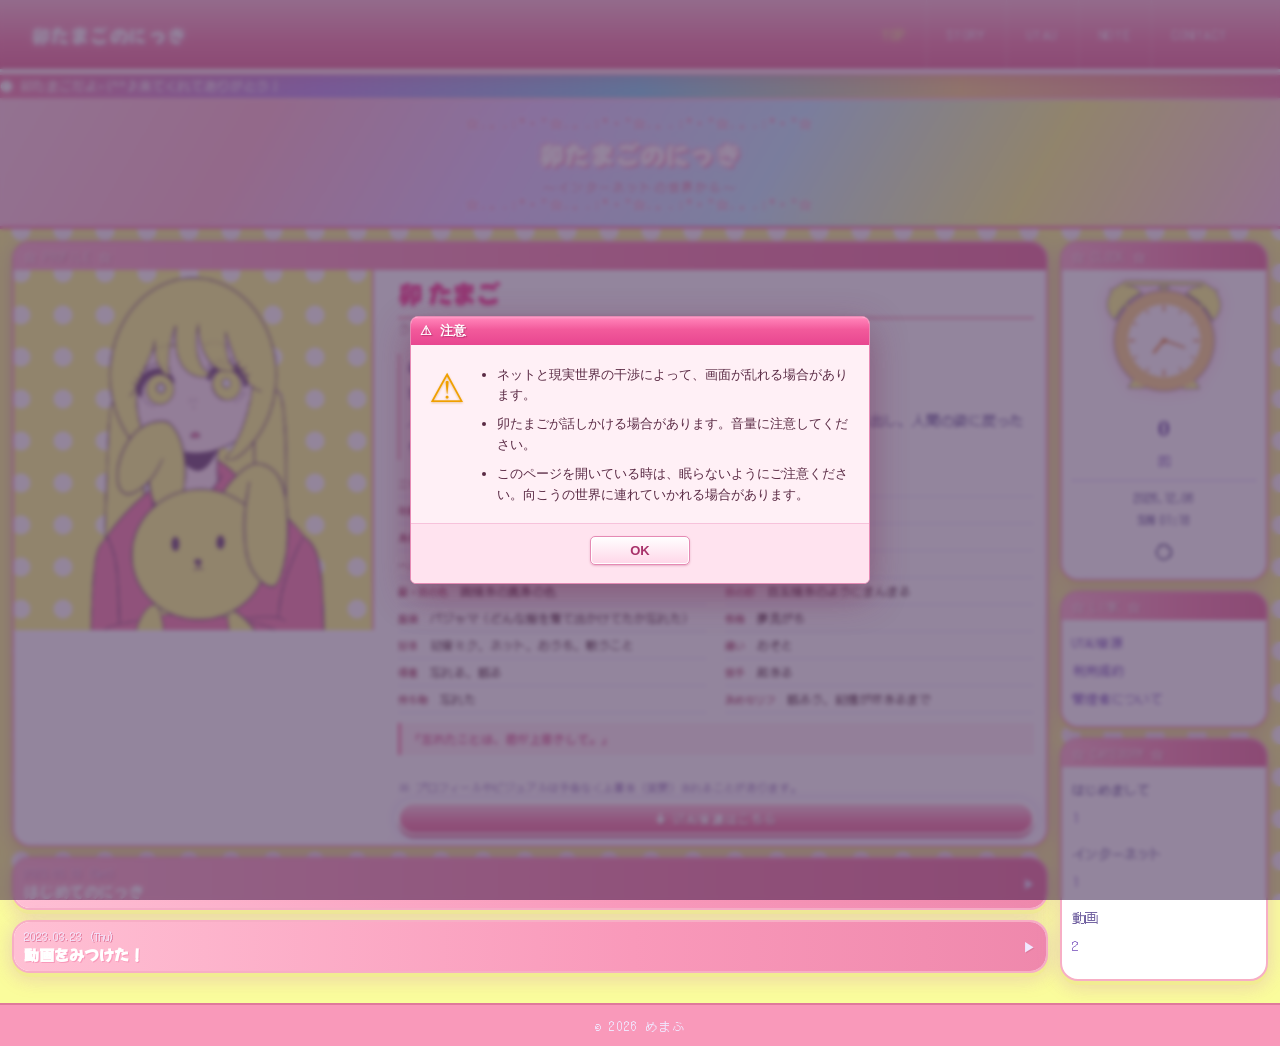
==== index.html @ cb8b6926 "Add files via upload" ====
<!DOCTYPE html>
<html lang="ja">
<head>
  <meta charset="UTF-8">
  <meta name="viewport" content="width=device-width, initial-scale=1.0">
  <title>Loading...</title>
  <link rel="stylesheet" href="style.css">
</head>
<body>
<script src="maintenance.js"></script>
<script src="marquee.js"></script>
<script src="pull-refresh.js"></script>
<!-- ✶ ぼくのひみつ [1/5]「い」：むかしの日本の時間では、午前6時〜午前8時を「卯の刻」というみたい。この時間には、君に 話しかけられるんだ！5のつくときに、話しかけるかも！ -->

<canvas class="veil-canvas" id="veilCanvas"></canvas>
<div class="murmur-layer" id="murmurLayer"></div>
<div class="fold"></div>
<div class="dream-card"><div class="dream-card-text" id="dreamText"></div></div>
<div class="drawer-overlay" id="drawerOverlay"></div>

<!-- 初回訪問の警告ウィンドウ -->
<div class="xpwin-overlay" id="warnOverlay">
  <div class="xpwin" role="dialog" aria-modal="true">
    <div class="xpwin-bar">
      <span class="xpwin-bar-title"><span class="xpwin-bar-ico">⚠</span> 注意</span>
    </div>
    <div class="xpwin-body">
      <div class="xpwin-ico">⚠</div>
      <div class="xpwin-msg">
        <ul>
          <li>ネットと現実世界の干渉によって、画面が乱れる場合があります。</li>
          <li>卯たまごが話しかける場合があります。音量に注意してください。</li>
          <li>このページを開いている時は、眠らないようにご注意ください。向こうの世界に連れていかれる場合があります。</li>
        </ul>
      </div>
    </div>
    <div class="xpwin-foot">
      <button class="xpwin-ok" id="warnOk" type="button">OK</button>
    </div>
  </div>
</div>

<nav id="nav">
  <div class="nav-inner">
    <div class="nav-logo" id="navLogo">読込中...</div>
    <ul class="nav-links" id="navLinks">
      <li><a href="index.html" class="active">TOP</a></li>
      <li><a href="story.html">STORY</a></li>
      <li><a href="utau.html">UTAU</a></li>
      <li><a href="note.html">NOTE</a></li>
      <li><a href="contact.html">CONTACT</a></li>
    </ul>
    <button class="hamburger" id="hamburger" aria-label="メニュー">
      <span></span><span></span><span></span>
    </button>
  </div>
</nav>

<div class="marquee-bar"><span class="marquee-inner" id="marqueeText">読込中...</span></div>

<div class="page-body">
<div class="page-header">
  <div class="page-header-deco" id="headerDeco">☆.。.:*・°☆.。.:*・°☆.。.:*・°☆.。.:*・°☆</div>
  <div class="page-header-title" id="headerTitle">読込中...</div>
  <div class="page-header-sub" id="headerSub">読込中...</div>
  <div class="page-header-deco">☆.。.:*・°☆.。.:*・°☆.。.:*・°☆.。.:*・°☆</div>
</div>

<div class="layout">
  <div class="main" id="mainContent">
    <!-- プロフィールカード・記事はJSで作成 -->
  </div>
  <div class="sidebar">
    <!-- 時計ウィジェット -->
    <div class="widget">
      <div class="widget-t">☆ CLOCK ☆</div>
      <div class="widget-b">
        <div class="clock-wrap" id="clockWrap">
          <img class="clock-base" src="images/site/clock.png" alt="時計"
            onerror="this.style.display='none'">
          <svg class="clock-needle-svg" id="clockSvg" viewBox="0 0 600 600" xmlns="http://www.w3.org/2000/svg">
            <line id="handHour" x1="300" y1="300" x2="300" y2="140"
              stroke="#e89a5a" stroke-width="12" stroke-linecap="round"/>
            <line id="handMin"  x1="300" y1="300" x2="300" y2="90"
              stroke="#d98140" stroke-width="7" stroke-linecap="round"/>
          </svg>
        </div>
        <div style="font-size:16px;color:#6040a0;font-family:'Kaisei Decol',serif;font-weight:700;" id="countNum">0</div>
        <div style="font-size:8px;color:#9070c8;margin-bottom:6px;">回</div>
        <div style="border-top:1px dashed #c4a8f5;padding-top:6px;font-size:9px;color:#7060a0;line-height:1.8;" id="clockTime">----.--.--<br>--- --:--</div>
        <div style="font-size:14px;margin-top:3px;" id="moonIcon">●</div>
      </div>
    </div>
    <div class="widget">
      <div class="widget-t">☆ LINK ☆</div>
      <div class="widget-b" style="text-align:left;">
        <a href="utau.html" style="color:#9070c8;display:block;margin-bottom:2px;">UTAU音源</a>
        <a href="note.html" style="color:#9070c8;display:block;margin-bottom:2px;">利用規約</a>
        <a href="contact.html" style="color:#9070c8;display:block;">管理者について</a>
      </div>
    </div>
    <div class="widget">
      <div class="widget-t">☆ CATEGORY ☆</div>
      <div class="widget-b" style="text-align:left;font-size:9px;" id="categoryWidget">
        読込中…
      </div>
    </div>
  </div>
</div>

</div><!-- /.page-body -->
<footer id="footer"></footer>

<script>
/* ============================================================
   共通ユーティリティ
   ============================================================ */
async function loadJSON(path) {
  const res = await fetch(path);
  return res.json();
}

function escapeHtml(str) {
  return String(str)
    .replace(/&/g,'&amp;')
    .replace(/</g,'&lt;')
    .replace(/>/g,'&gt;')
    .replace(/"/g,'&quot;');
}

/* ============================================================
   ハンバーガーメニュー
   ============================================================ */
(function(){
  const btn = document.getElementById('hamburger');
  const links = document.getElementById('navLinks');
  const overlay = document.getElementById('drawerOverlay');
  function toggle(open) {
    btn.classList.toggle('open', open);
    links.classList.toggle('open', open);
    overlay.classList.toggle('open', open);
  }
  btn.addEventListener('click', () => toggle(!btn.classList.contains('open')));
  overlay.addEventListener('click', () => toggle(false));
  links.querySelectorAll('a').forEach(a => a.addEventListener('click', () => toggle(false)));
})();

/* ============================================================
   メイン
   ============================================================ */
(async function(){
  const [site, posts] = await Promise.all([
    loadJSON('data/site.json'),
    loadJSON('data/posts.json'),
  ]);

  /* ── サイト設定反映 ── */
  document.title = site.site_title;
  document.getElementById('navLogo').textContent = site.nav_logo;
  document.getElementById('headerTitle').textContent = site.site_title;
  document.getElementById('headerSub').textContent = site.site_subtitle;
  document.getElementById('footer').textContent = site.footer;

  /* ── 時計針の位置をsite.jsonから設定 ── */
  const svg = document.getElementById('clockSvg');
  svg.setAttribute('viewBox', site.clock_viewbox || '0 0 600 600');
  const cx = site.clock_center_x || 300;
  const cy = site.clock_center_y || 300;
  const hl = site.clock_hour_length || 160;
  const ml = site.clock_min_length || 220;
  const handHour = document.getElementById('handHour');
  const handMin  = document.getElementById('handMin');
  handHour.setAttribute('x1', cx); handHour.setAttribute('y1', cy);
  handHour.setAttribute('x2', cx); handHour.setAttribute('y2', cy - hl);
  handMin.setAttribute('x1', cx);  handMin.setAttribute('y1', cy);
  handMin.setAttribute('x2', cx);  handMin.setAttribute('y2', cy - ml);
  handHour.style.transformOrigin = `${cx}px ${cy}px`;
  handMin.style.transformOrigin  = `${cx}px ${cy}px`;

  /* ── プロフィールカード ── */
  const profileRows = site.profile.map(p =>
    `<div class="p-row"><span class="p-label">${escapeHtml(p.label)}</span><span class="p-value">${escapeHtml(p.value)}</span></div>`
  ).join('');

  const profileCard = `
    <div class="profile-card">
      <div class="profile-card-header">☆ PROFILE ☆</div>
      <div class="profile-card-body">
        <div class="profile-icon">
          <img src="${escapeHtml(site.chara_icon)}" alt="${escapeHtml(site.chara_name)}"
            onerror="this.outerHTML='<div class=\'profile-icon-placeholder\'>キャラ絵<br>（${escapeHtml(site.chara_icon)}）</div>'">
        </div>
        <div class="profile-info">
          <div>
            <div class="profile-name">${escapeHtml(site.chara_name)}</div>
            <div class="profile-ruby">${escapeHtml(site.chara_ruby || '')}</div>
          </div>
          ${site.chara_description ? `<div class="profile-desc">${escapeHtml(site.chara_description).replace(/\n/g,'<br>')}</div>` : ''}
          <div class="profile-table-grid">${profileRows}</div>
          ${site.chara_catchcopy ? `<div class="profile-catchcopy">「${escapeHtml(site.chara_catchcopy)}」</div>` : ''}
          <div class="profile-note">※ プロフィールやビジュアルは予告なく上書き（変更）されることがあります。</div>
          <button class="profile-utau-btn" onclick="location.href='utau.html'">⬇ UTAU音源はこちら</button>
        </div>
      </div>
    </div>`;

  /* ── 記事 ──
     TOPに表示するのは「ブログ記事」（body を持つエントリ）だけ。
     STORY専用コンテンツ（漫画・動画・webtoon・音声・文章）は story.html が担当し、
     TOPとは独立。ブログ記事から [リンク名](story) でSTORYへ飛ばせる。 */
  // draft:true の投稿は非公開（表示しない）。下書きとして残せる。
  const visiblePosts = posts.filter(p => !p.draft);

  const blogPosts = visiblePosts.filter(p => p.body);

  function bodyToHtml(body, link, post) {
    let html = escapeHtml(body).replace(/\n/g, '<br>');
    if (link) {
      html = html.replace(
        /\[([^\]]+)\]\(([^)]+)\)/g,
        (_, text, target) => {
          // story/utau/note/contactはページリンク、それ以外は記事内アンカー
          const pages = ['story','utau','note','contact','index'];
          // [text](story#anchor) のように # で飛び先を明示できる（TOP記事→STORYの任意の話）
          const hashIdx = target.indexOf('#');
          const base = hashIdx >= 0 ? target.slice(0, hashIdx) : target;
          const anchor = hashIdx >= 0 ? target.slice(hashIdx + 1) : '';
          if(pages.includes(base)) {
            let href;
            if(anchor) {
              href = `${base}.html#${anchor}`;
            } else if(base === 'story' && post && post.id && (post.manga_pages || post.webtoon_pages || post.video_id || post.audio || post.text)) {
              // この記事自身がSTORYコンテンツを持つ場合は、その話へディープリンク
              href = `story.html#${post.id}`;
            } else {
              href = `${base}.html`;
            }
            return `<button class="post-link-btn" onclick="location.href='${href}'">${escapeHtml(text)}</button>`;
          } else {
            return `<button class="post-link-btn" onclick="openPost(${parseInt(target)-1})">${escapeHtml(text)}</button>`;
          }
        }
      );
    }
    return html;
  }

  const postsHtml = blogPosts.map((p, idx) => {
    const tags = (p.tags || []).map(t => `<span class="post-tag">#${escapeHtml(t)}</span>`).join('');
    const cmts = p.comments || [];
    const comments = cmts.length ? `
      <div class="comment-wrap">
        <div class="comment-label">コメント (${cmts.length})</div>
        ${cmts.map(c => `
          <div class="comment ${c.is_chara ? 'chara' : ''}">
            <div class="comment-name">${escapeHtml(c.name)} (${escapeHtml(c.date)})</div>
            ${escapeHtml(c.text)}
          </div>`).join('')}
      </div>` : '';
    return `
      <div class="card">
        <div class="post-header" onclick="togglePost(this)">
          <div>
            <div class="post-date">${escapeHtml(p.date)} (${escapeHtml(p.day)})</div>
            <div class="post-title">${escapeHtml(p.top_title || p.title)}</div>
          </div>
          <span class="post-arr">▶</span>
        </div>
        <div class="post-body" id="post-${idx}">
          ${bodyToHtml(p.body, p.link, p)}
          <div class="post-tags">${tags}</div>
          ${comments}
        </div>
      </div>`;
  }).join('');

  /* ── カテゴリ集計：クリックで該当記事にジャンプ ── */
  const catPosts = {};
  blogPosts.forEach((p, idx) => (p.tags || []).forEach(t => {
    if(!catPosts[t]) catPosts[t] = [];
    catPosts[t].push(idx);
  }));
  document.getElementById('categoryWidget').innerHTML =
    Object.entries(catPosts).map(([tag, idxArr]) => {
      const links = idxArr.map(i =>
        `<a href="#" onclick="event.preventDefault();openPost(${i})" style="color:#9070c8;font-size:13px;text-decoration:none;">${i+1}</a>`
      ).join('');
      return `<div style="margin-bottom:6px;">
        <span style="font-size:11px;color:#7060a0;">${escapeHtml(tag)}</span>
        <span style="display:flex;flex-wrap:wrap;gap:4px 8px;margin-top:2px;">${links}</span>
      </div>`;
    }).join('') || 'なし';

  document.getElementById('mainContent').innerHTML = profileCard + postsHtml;

  /* ── 時計・月齢・マーキー ── */
  function getMoonAge(d) {
    const k = new Date(2000,0,6);
    return (((d-k)/(1000*60*60*24)) % 29.53 + 29.53) % 29.53;
  }
  function getMoonIcon(a) {
    if(a<1.85) return '○';
    if(a<7.38) return '◑';
    if(a<14.77) return '●';
    if(a<23.14) return '◑';
    return '○';
  }
  let count = 0;
  function pickMarquee(isTamago, isFull) {
    if(isTamago) return site.marquee_tamago;
    if(isFull)   return site.marquee_fullmoon;
    if(Array.isArray(site.marquee_count)) {
      let chosen = null;
      for(const m of site.marquee_count) { if(count >= m.min) chosen = m.text; }
      if(chosen) return chosen;
    }
    return site.marquee_default;
  }

  function updateTime() {
    const now = new Date();
    const days = ['SUN','MON','TUE','WED','THU','FRI','SAT'];
    const y=now.getFullYear(), mo=String(now.getMonth()+1).padStart(2,'0'),
          d=String(now.getDate()).padStart(2,'0'),
          h=String(now.getHours()).padStart(2,'0'),
          mi=String(now.getMinutes()).padStart(2,'0');
    document.getElementById('clockTime').innerHTML =
      `${y}.${mo}.${d}<br>${days[now.getDay()]} ${h}:${mi}`;
    const age = getMoonAge(now);
    document.getElementById('moonIcon').textContent = getMoonIcon(age);
    const isTamago = !!(window.isTamagoDay && window.isTamagoDay());
    const isFull   = age>=13 && age<=16;
    document.getElementById('marqueeText').textContent = pickMarquee(isTamago, isFull);
  }
  updateTime();
  setInterval(updateTime, 1000);

  // 時計の進み方
  const TAMAGO_MODE = !!(window.isTamagoDay && window.isTamagoDay());
  const DAWN   = TAMAGO_MODE ? 5 : 7;
  const THE_HOUR  = TAMAGO_MODE ? 7 : 17;
  const HOUR_MS       = 5500; // ひと目盛りの実時間
  const LS_COUNT = 'utamago_clock_count';
  const LS_VTIME = 'utamago_clock_vtime';
  let startTime = null, running = true, rafId = null;
  let vtime = DAWN;
  const countEl = document.getElementById('countNum');

  // URLに ?reset を付けて開くと記録を消してやり直す
  if(/[?&]reset\b/.test(location.search)){
    try { localStorage.removeItem(LS_COUNT); localStorage.removeItem(LS_VTIME); } catch(e){}
    // 保存し直しを防ぐため一度ハンドラを外してから、?reset無しのURLへ移動
    window.removeEventListener('pagehide', saveClock);
    location.replace(location.pathname);
    return;
  }

  // ページを移動しても状態を保つ
  count = parseInt(localStorage.getItem(LS_COUNT) || '0', 10) || 0;
  countEl.textContent = count;
  const _rv = parseFloat(localStorage.getItem(LS_VTIME));
  if(isFinite(_rv) && _rv >= DAWN && _rv < THE_HOUR) vtime = _rv;

  function saveClock() {
    try {
      localStorage.setItem(LS_COUNT, String(count));
      localStorage.setItem(LS_VTIME, String(vtime));
    } catch(e){}
  }

  function setHands(time) {
    const hourDeg = ((time % 12) / 12) * 360;   // 0deg=12時（上）
    const minDeg  = (time % 1) * 360;
    handHour.style.transform = `rotate(${hourDeg}deg)`;
    handMin.style.transform  = `rotate(${minDeg}deg)`;
  }
  setHands(vtime);

  let _lastSave = 0;
  function tick(now) {
    if(!running) return;
    if(!startTime) startTime = now - (vtime - DAWN) * HOUR_MS;  // 復元した位置から継続
    vtime = DAWN + (now - startTime) / HOUR_MS;
    if(vtime >= THE_HOUR) {
      vtime = THE_HOUR;
      setHands(vtime);
      running = false;
      whenItStrikes();
      return;
    }
    setHands(vtime);
    if(now - _lastSave > 1000){ _lastSave = now; saveClock(); }
    rafId = requestAnimationFrame(tick);
  }
  requestAnimationFrame(tick);
  window.addEventListener('pagehide', saveClock);
  document.addEventListener('visibilitychange', ()=>{ if(document.hidden) saveClock(); });

  const MARKS = [1, 5, 25, 55];

  function whenItStrikes() {
    count++;
    countEl.textContent = count;
    countEl.style.animation = 'none';
    countEl.offsetHeight;
    countEl.style.animation = 'countPop 0.4s ease-out';
    saveClock();
    updateTime();
    if(!TAMAGO_MODE && MARKS.includes(count)) crossOver(count);
    else resetClock();
  }

  function resetClock() {
    startTime = null; running = true;
    vtime = DAWN;
    setHands(DAWN);
    saveClock();
    requestAnimationFrame(tick);
  }

  /* ── ？？？ ── */
  const SIZES = [9,10,11,13,15,18,22,28,34];
  let drifting=false, domRafId=null, flashTimer=null, hushTimer=null, fragments=[];
  const canvas    = document.getElementById('veilCanvas');
  const murmurLayer= document.getElementById('murmurLayer');
  const dreamTxt = document.getElementById('dreamText');

  function paintVeil() {
    if(!drifting) return;
    const W=window.innerWidth, H=window.innerHeight;
    canvas.width=W; canvas.height=H;
    const ctx=canvas.getContext('2d');
    ctx.clearRect(0,0,W,H);
    for(let i=0;i<4+Math.floor(Math.random()*7);i++){
      const y=Math.random()*H, h=1+Math.random()*5;
      ctx.fillStyle=`rgba(${Math.floor(Math.random()*200)},${Math.floor(Math.random()*80)},${180+Math.floor(Math.random()*75)},${0.15+Math.random()*0.35})`;
      ctx.fillRect((Math.random()-0.5)*30,y,W,h);
    }
    if(Math.random()<0.5){
      const y=Math.random()*H, h=1+Math.floor(Math.random()*3);
      ctx.fillStyle=`rgba(255,0,60,${0.2+Math.random()*0.3})`;
      ctx.fillRect((Math.random()-0.5)*16,y,W,h);
      ctx.fillStyle=`rgba(0,200,255,${0.15+Math.random()*0.25})`;
      ctx.fillRect((Math.random()-0.5)*16,y+h,W,h);
    }
    for(let i=0;i<3+Math.floor(Math.random()*5);i++){
      ctx.fillStyle=`hsla(${Math.floor(Math.random()*360)},80%,60%,${0.1+Math.random()*0.2})`;
      ctx.fillRect(Math.random()*W,Math.random()*H,8+Math.random()*60,4+Math.random()*14);
    }
    if(Math.random()<0.35){
      const y=Math.random()*H, h=4+Math.random()*18;
      ctx.fillStyle=`rgba(${Math.floor(Math.random()*200)},0,${Math.floor(Math.random()*200)},0.12)`;
      ctx.fillRect(0,y,W,h);
      ctx.strokeStyle='rgba(255,255,255,0.18)'; ctx.lineWidth=1;
      ctx.strokeRect((Math.random()-0.5)*40,y,W,h);
    }
    if(Math.random()<0.2){
      ctx.fillStyle=Math.random()<0.5?'rgba(0,0,0,0.55)':'rgba(255,255,255,0.45)';
      ctx.fillRect(Math.random()*(W-80),Math.random()*(H-30),20+Math.random()*70,8+Math.random()*20);
    }
    if(Math.random()<0.3){
      ctx.strokeStyle=`rgba(200,150,255,${0.1+Math.random()*0.18})`;
      ctx.lineWidth=1; ctx.beginPath();
      ctx.moveTo(Math.random()*W,0); ctx.lineTo(Math.random()*W,H); ctx.stroke();
    }
    domRafId = requestAnimationFrame(paintVeil);
  }

  let domTimer=null;
  function tremor() {
    if(!drifting) return;
    const body=document.body;
    const r=Math.random();
    if(r<0.1)       body.style.filter=`invert(1) hue-rotate(${Math.floor(Math.random()*360)}deg)`;
    else if(r<0.18) body.style.filter=`hue-rotate(${Math.floor(Math.random()*360)}deg) saturate(${4+Math.random()*6})`;
    else if(r<0.23) body.style.filter=`invert(0.8) saturate(0)`;
    else if(r<0.27) body.style.filter=`brightness(${0.3+Math.random()*0.5})`;
    else            body.style.filter='';
    domTimer=setTimeout(tremor,40+Math.floor(Math.random()*80));
  }

  function gather(key) {
    murmurLayer.innerHTML=''; fragments=[];
    const words = [...(site.murmurs[key]||[])];
    if(site.urgentWords[key]) {
      const n=Math.max(2,Math.floor(words.length*0.35));
      for(let i=0;i<n;i++) words.push('起きて');
    }
    words.forEach(w=>{
      const copies=1+Math.floor(Math.random()*2);
      for(let c=0;c<copies;c++){
        const el=document.createElement('span');
        el.className='wisp'+(w==='起きて'?' stir':'');
        el.textContent=w;
        el.style.left=(2+Math.random()*88)+'%';
        el.style.top=(2+Math.random()*88)+'%';
        el.style.fontSize=SIZES[Math.floor(Math.random()*SIZES.length)]+'px';
        if(w!=='起きて'){
          const horror=w.match(/忘れちゃう|出れなくなる|戻らないと|起きないと|起きて！/);
          el.style.color=horror
            ?`rgba(180,30,60,${0.65+Math.random()*0.3})`
            :`rgba(${60+Math.floor(Math.random()*80)},30,${140+Math.floor(Math.random()*60)},${0.5+Math.random()*0.4})`;
          if(horror) el.style.fontWeight='bold';
        }
        murmurLayer.appendChild(el); fragments.push(el);
      }
    });
  }

  function flicker() {
    if(!drifting) return;
    fragments.forEach(el=>el.classList.remove('on'));
    const cnt=6+Math.floor(Math.random()*8);
    [...fragments].sort(()=>Math.random()-0.5).slice(0,cnt).forEach((el,i)=>{
      setTimeout(()=>{
        el.style.left=(2+Math.random()*88)+'%';
        el.style.top=(2+Math.random()*88)+'%';
        el.style.fontSize=SIZES[Math.floor(Math.random()*SIZES.length)]+'px';
        el.classList.add('on');
      },i*15);
    });
    flashTimer=setTimeout(()=>{
      fragments.forEach(el=>el.classList.remove('on'));
      hushTimer=setTimeout(flicker,100+Math.random()*300);
    },80+Math.random()*180);
  }

  function veilRise(key) {
    drifting=true;
    document.body.classList.add('drifting');
    gather(key); paintVeil(); tremor(); flicker();
  }

  function veilFall() {
    drifting=false;
    if(domRafId){cancelAnimationFrame(domRafId);domRafId=null;}
    if(domTimer){clearTimeout(domTimer);domTimer=null;}
    if(flashTimer){clearTimeout(flashTimer);flashTimer=null;}
    if(hushTimer){clearTimeout(hushTimer);hushTimer=null;}
    document.body.classList.remove('drifting');
    document.body.style.filter='';
    canvas.getContext('2d').clearRect(0,0,canvas.width,canvas.height);
    murmurLayer.innerHTML=''; fragments=[];
  }

  // 音声は各キーごとに用意し、最初の操作（クリック/タップ/キー）で解錠する。
  // （ブラウザは操作なしの自動再生をブロックするため）
  const _audioCache = {};
  let _audioUnlocked = false;
  function _getAudio(key){
    const src = site.lullaby[String(key)];
    if(!src) return null;
    if(!_audioCache[key]){
      const a = new Audio(src);
      a.preload = 'auto';
      _audioCache[key] = a;
    }
    return _audioCache[key];
  }
  function unlockAudio(){
    if(_audioUnlocked) return;
    _audioUnlocked = true;
    Object.keys(site.lullaby || {}).forEach(key=>{
      const a = _getAudio(key);
      if(!a) return;
      // 解錠だけ行う。muted と volume:0 の両方で必ず無音にし、終わったら止めて元に戻す
      a.muted = true;
      a.volume = 0;
      const restore = ()=>{ try{ a.pause(); a.currentTime = 0; }catch(e){} a.muted = false; a.volume = 1; };
      const p = a.play();
      if(p && p.then) p.then(restore).catch(restore); else restore();
    });
  }
  ['pointerdown','mousedown','touchstart','touchend','keydown','click','wheel'].forEach(ev=>{
    window.addEventListener(ev, unlockAudio, { once:false, passive:true });
  });

  function playSound(key) {
    const a = _getAudio(key);
    if(!a) return;
    try {
      a.muted = false;
      a.volume = 1;
      a.currentTime = 0;
      a.play().catch(()=>{});
    } catch(e){}
  }

  function crossOver(n) {
    veilRise(n);
    setTimeout(()=>{ veilFall(); document.body.classList.add('sunk'); }, 3000);
    setTimeout(()=>{
      const msg = site.reverie[String(n)] || '';
      dreamTxt.innerHTML = msg.split('\n').join('<br>');
      document.body.classList.add('spoken');
      playSound(n);
    }, 4500);
    setTimeout(()=>{
      document.body.classList.remove('sunk','spoken');
      resetClock();
    }, 8500);
  }

})();

/* ── アコーディオン ── */
function togglePost(hdr) {
  const body=hdr.nextElementSibling, arr=hdr.querySelector('.post-arr');
  const open=body.classList.toggle('open');
  arr.classList.toggle('open', open);
}

/* カテゴリリンクからアコーディオンを開く */
function openPost(idx) {
  const cards = document.querySelectorAll('#mainContent .card');
  // プロフィールカードを除いた記事カード（2枚目以降）
  const postCards = Array.from(cards).filter(c => c.querySelector('.post-header'));
  const target = postCards[idx];
  if(!target) return;
  const hdr = target.querySelector('.post-header');
  const body = target.querySelector('.post-body');
  const arr = target.querySelector('.post-arr');
  if(body && !body.classList.contains('open')) {
    body.classList.add('open');
    if(arr) arr.classList.add('open');
  }
  target.scrollIntoView({ behavior: 'smooth', block: 'start' });
}

/* 初回訪問の警告ウィンドウ */
(function(){
  const ov = document.getElementById('warnOverlay');
  const ok = document.getElementById('warnOk');
  if(!ov || !ok) return;
  // 初回のみ表示（URLに ?popup=1 を付けるとテスト用に毎回表示）
  let seen = false;
  try { seen = localStorage.getItem('utamago_warned') === '1'; } catch(e){}
  const force = /[?&]popup=1\b/.test(location.search);
  if(force || !seen) ov.classList.add('open');
  function close(){
    ov.classList.remove('open');
    try { localStorage.setItem('utamago_warned','1'); } catch(e){}
  }
  // OKのクリックは操作扱いになり、音声解錠（window監視）も同時に行われる
  ok.addEventListener('click', close);
  // ×ボタン・背景クリックでも閉じる
  const x = ov.querySelector('.xpwin-bar-x');
  if(x) x.addEventListener('click', close);
  ov.addEventListener('click', e=>{ if(e.target === ov) close(); });
})();
</script>

<style>
@keyframes countPop {
  0%   { transform: scale(1.6); color: #e6c800; }
  100% { transform: scale(1);   color: #6040a0; }
}
</style>

<script>
/* みつけてくれて ありがとう */
console.log('%c見つかっちゃった~よく見つけたね！°˖✧◝(⁰▿⁰)◜✧˖°','color:#ef88ac;font-size:16px;font-weight:bold;');
console.log('%c時計の針が「5」をさすまで、ここにいて。君に話しかけるから。','color:#c98aa0;');
console.log('%c5つのページに、ぼくのひみつを隠したよ。全部集めてならべてみてね。','color:#c9b86a;');
</script>

</body>
</html>
---- style.css ----
@import url('https://fonts.googleapis.com/css2?family=DotGothic16&family=Kaisei+Decol:wght@400;700&family=Mochiy+Pop+One&family=Hachi+Maru+Pop&display=swap');

*, *::before, *::after { box-sizing: border-box; margin: 0; padding: 0; }
html, body { height: 100%; }
html { scroll-behavior: smooth; }

:root {
  --purple:   #f999ba;
  --purple2:  #df7a9c;
  --purple3:  #ffc6d8;
  --purple4:  #fff2f6;
  --yellow:   #fafc9c;
  --white:    #ffffff;
  --text:     #6a4a58;
  --muted:    #c98aa0;
  --border:   #f7aec5;
  --font-d:   'DotGothic16', sans-serif;
  --font-k:   'Kaisei Decol', serif;
  --nav-h:    72px;
  --mq-h:     28px;
}

body {
  font-family: var(--font-d);
  font-size: 13px;
  background-color: var(--yellow);
  background-image: radial-gradient(circle, rgba(255,255,255,0.9) 10px, transparent 10px);
  background-size: 40px 40px;
  background-attachment: fixed;
  color: var(--text);
  display: flex;
  flex-direction: column;
  min-height: 100vh;
  min-height: 100dvh;
}

a { color: inherit; text-decoration: none; }
img { display: block; max-width: 100%; }

/* ── ナビ ── */
#nav {
  background: var(--purple);
  border-bottom: 2px solid var(--purple2);
  position: sticky;
  top: 0;
  z-index: 100;
  height: var(--nav-h);
  display: flex;
  flex-direction: column;
  justify-content: center;
}
.nav-inner {
  display: flex;
  align-items: center;
  justify-content: space-between;
  padding: 0 32px;
}
.nav-logo {
  font-family: var(--font-k);
  font-size: 18px;
  color: #fff;
  letter-spacing: 0.1em;
  text-shadow: 1px 1px 0 var(--purple2);
}
.nav-links {
  display: flex;
  list-style: none;
  gap: 0;
}
.nav-links a {
  color: #f0e8ff;
  font-size: 13px;
  padding: 0 20px;
  letter-spacing: 0.12em;
  border-left: 1px solid rgba(255,255,255,0.2);
  cursor: pointer;
  transition: color 0.2s;
  display: block;
  line-height: var(--nav-h);
}
.nav-links li:first-child a { border-left: none; }
.nav-links a:hover,
.nav-links a.active { color: #fada80; }

/* ── マーキー ── */
.marquee-bar {
  background: var(--purple2);
  color: #f0e8ff;
  font-size: 13px;
  height: var(--mq-h);
  line-height: var(--mq-h);
  overflow: hidden;
  white-space: nowrap;
  border-bottom: 2px solid var(--purple);
  flex-shrink: 0;
}
.marquee-inner {
  display: inline-block;
  animation: mq 22s linear infinite;
}
@keyframes mq {
  0%   { transform: translateX(100vw); }
  100% { transform: translateX(-100%); }
}

/* ── ページヘッダー ── */
.page-header {
  background: var(--purple3);
  border-bottom: 2px solid var(--purple);
  padding: 14px;
  text-align: center;
  flex-shrink: 0;
}
.page-header-deco {
  font-size: 12px;
  color: #fff;
  letter-spacing: 0.18em;
}
.page-header-title {
  font-family: var(--font-k);
  font-size: 24px;
  font-weight: 700;
  color: #fff;
  text-shadow: 1px 1px 0 var(--purple2);
  margin: 6px 0;
}
.page-header-sub {
  font-size: 12px;
  color: #f0e8ff;
  letter-spacing: 0.15em;
}

/* ── メインラッパー（フッターを最下部に） ── */
.page-body {
  flex: 1;
  display: flex;
  flex-direction: column;
}

/* ── レイアウト：画面全体 ── */
.layout {
  display: grid;
  grid-template-columns: 1fr 220px;
  gap: 0;
  padding: 12px;
  flex: 1;
  width: 100%;
}
.main { min-width: 0; }
.sidebar { padding-left: 12px; }

/* ── ウィジェット ── */
.widget {
  background: #fff;
  border: 2px solid var(--border);
  margin-bottom: 10px;
}
.widget-t {
  background: var(--border);
  color: #fff;
  font-size: 12px;
  padding: 5px 10px;
  letter-spacing: 0.1em;
  text-shadow: 1px 1px 0 var(--purple);
}
.widget-b {
  padding: 10px;
  font-size: 13px;
  color: #504080;
  text-align: center;
  line-height: 2;
}

/* ── 時計 ── */
.clock-wrap {
  position: relative;
  width: 120px;
  height: 120px;
  margin: 0 auto 8px;
}
.clock-base {
  width: 100%;
  height: 100%;
  object-fit: contain;
  display: block;
}
.clock-needle-svg {
  position: absolute;
  inset: 0;
  width: 100%;
  height: 100%;
  overflow: visible;
}

/* ── カード共通 ── */
.card {
  background: #fff;
  border: 2px solid var(--border);
  margin-bottom: 10px;
}
.card-header {
  background: var(--border);
  padding: 6px 10px;
  display: flex;
  align-items: center;
  gap: 10px;
}
.card-header-tag {
  font-size: 13px;
  color: #f0e8ff;
  letter-spacing: 0.1em;
}
.card-header-title {
  font-family: var(--font-k);
  font-size: 19px;
  font-weight: 700;
  color: #fff;
  text-shadow: 1px 1px 0 var(--purple);
}

/* ── 記事（アコーディオン） ── */
.post-header {
  background: var(--border);
  padding: 6px 10px;
  cursor: pointer;
  display: flex;
  align-items: center;
  justify-content: space-between;
  user-select: none;
}
.post-date { font-size: 11px; color: #f0e8ff; }
.post-title {
  font-family: var(--font-k);
  font-size: 15px;
  font-weight: 700;
  color: #fff;
  text-shadow: 1px 1px 0 var(--purple);
}
.post-arr { font-size: 13px; color: #f0e8ff; transition: transform 0.2s; }
.post-arr.open { transform: rotate(90deg); }
.post-body {
  display: none;
  padding: 14px;
  font-size: 13px;
  color: var(--text);
  line-height: 2;
  border-top: 1px dashed var(--border);
}
.post-body.open { display: block; }
.post-tags { display: flex; gap: 6px; flex-wrap: wrap; margin-top: 8px; }
.post-tag {
  background: #fff9c4;
  border: 1px solid #e6c800;
  color: #7a6000;
  font-size: 11px;
  padding: 2px 8px;
}
.post-link-btn {
  display: inline-block;
  margin-top: 8px;
  background: var(--purple);
  color: #fff;
  font-size: 12px;
  padding: 4px 12px;
  cursor: pointer;
  border: none;
  font-family: var(--font-d);
  letter-spacing: 0.08em;
}

/* ── コメント ── */
.comment-wrap { margin-top: 10px; border-top: 1px dashed var(--border); padding-top: 10px; }
.comment-label { font-size: 11px; color: var(--muted); letter-spacing: 0.1em; margin-bottom: 6px; }
.comment {
  background: #fef9e0;
  border-left: 3px solid #e6c800;
  padding: 6px 10px;
  margin-bottom: 6px;
  font-size: 12px;
  color: #504080;
  line-height: 1.8;
}
.comment.chara { background: #fff0f8; border-left-color: #f9b8ce; }
.comment-name { color: var(--muted); margin-bottom: 2px; }
.comment.chara .comment-name { color: #c060a0; }

/* ── プロフィールカード（TOP） ── */
.profile-card {
  background: #fff;
  border: 2px solid var(--border);
  margin-bottom: 10px;
  overflow: hidden;
}
.profile-card-header {
  background: var(--border);
  padding: 5px 10px;
  font-size: 12px;
  color: #fff;
  letter-spacing: 0.1em;
  text-shadow: 1px 1px 0 var(--purple);
}
.profile-card-body {
  display: grid;
  /* キャラ絵を広く：左2/5・右3/5 */
  grid-template-columns: 2fr 3fr;
  gap: 0;
  min-height: 260px;
}
.profile-icon {
  border-right: 2px solid var(--border);
  overflow: hidden;
  background: #fff9c4;
}
.profile-icon img {
  width: 100%;
  height: 100%;
  object-fit: cover;
  object-position: top center;
  display: block;
}
.profile-icon-placeholder {
  width: 100%;
  height: 100%;
  min-height: 260px;
  background: #fff9c4;
  display: flex;
  align-items: center;
  justify-content: center;
  font-size: 12px;
  color: #a09000;
  text-align: center;
  line-height: 1.8;
  padding: 8px;
}
.profile-info {
  padding: 14px 14px 14px 22px;
  display: flex;
  flex-direction: column;
  justify-content: space-between;
}
.profile-name {
  font-family: var(--font-k);
  font-size: 20px;
  font-weight: 700;
  color: #4a2880;
  margin-bottom: 2px;
}
.profile-ruby {
  font-size: 11px;
  color: var(--muted);
  letter-spacing: 0.15em;
  margin-bottom: 10px;
}
.profile-catchcopy {
  font-family: var(--font-k);
  font-size: 13px;
  color: var(--purple2);
  margin-bottom: 10px;
  line-height: 1.8;
}
.profile-table {
  width: 100%;
  font-size: 12px;
  border-collapse: collapse;
  margin-bottom: 12px;
}
.profile-table tr { border-bottom: 1px dashed var(--border); }
.profile-table td { padding: 5px 2px; color: #504080; vertical-align: top; }
.profile-table td:first-child { color: var(--muted); width: 80px; }
.profile-utau-btn {
  display: block;
  background: var(--purple);
  color: #fff;
  font-family: var(--font-d);
  font-size: 12px;
  padding: 6px 10px;
  text-align: center;
  cursor: pointer;
  border: none;
  letter-spacing: 0.08em;
  width: 100%;
}
.profile-utau-btn:hover { background: var(--purple2); }

/* ── UTAUカード ── */
.utau-card-body {
  display: grid;
  grid-template-columns: 180px 1fr;
  gap: 0;
}
.utau-portrait {
  border-right: 2px solid var(--border);
  overflow: hidden;
  background: #fff9c4;
  min-height: 260px;
  display: flex;
  align-items: flex-end;
  justify-content: center;
}
.utau-portrait img {
  width: 100%;
  object-fit: cover;
  object-position: top center;
  display: block;
}
.utau-portrait-placeholder {
  width: 100%;
  min-height: 260px;
  display: flex;
  align-items: center;
  justify-content: center;
  font-size: 12px;
  color: #a09000;
  text-align: center;
  line-height: 1.8;
  padding: 10px;
}
.utau-info { padding: 14px; }
.utau-desc { font-size: 13px; color: #7060a0; line-height: 1.9; margin-bottom: 10px; }
.utau-specs { display: flex; flex-wrap: wrap; gap: 6px; margin-bottom: 10px; }
.utau-spec {
  background: var(--purple4);
  border: 1px solid var(--border);
  color: var(--purple2);
  font-size: 12px;
  padding: 2px 8px;
}
.utau-resampler {
  background: #fff9c4;
  border: 1px solid #e6c800;
  padding: 8px 10px;
  margin-bottom: 10px;
  font-size: 12px;
  color: #7a6000;
  line-height: 1.8;
}
.utau-resampler-title {
  font-weight: 700;
  color: #c09020;
  margin-bottom: 4px;
  font-size: 13px;
}
.utau-dl-btn {
  display: block;
  width: 100%;
  background: var(--purple);
  color: #fff;
  font-family: var(--font-d);
  font-size: 13px;
  padding: 8px;
  text-align: center;
  cursor: pointer;
  border: none;
  letter-spacing: 0.08em;
  margin-top: 10px;
  text-decoration: none;
}
.utau-dl-btn:hover { background: var(--purple2); }

/* ── wavプレイヤー ── */
.wav-player {
  background: var(--purple4);
  border: 1px solid var(--border);
  padding: 10px;
  margin-bottom: 10px;
}
.wav-player-label {
  font-size: 11px;
  color: var(--muted);
  letter-spacing: 0.1em;
  margin-bottom: 8px;
}
.wav-sample {
  display: flex;
  align-items: center;
  gap: 10px;
  padding: 6px 0;
  border-bottom: 1px dashed var(--border);
}
.wav-sample:last-child { border-bottom: none; }
.wav-play-btn {
  width: 32px; height: 32px;
  border-radius: 50%;
  background: var(--purple);
  border: none;
  cursor: pointer;
  display: flex;
  align-items: center;
  justify-content: center;
  flex-shrink: 0;
  color: #fff;
  font-size: 12px;
  transition: background 0.2s;
}
.wav-play-btn:hover { background: var(--purple2); }
.wav-play-btn.playing { background: #c4607c; }
.wav-progress-wrap {
  flex: 1;
  height: 5px;
  background: var(--border);
  cursor: pointer;
}
.wav-progress { height: 100%; background: var(--purple2); width: 0%; }
.wav-title { font-size: 12px; color: #504080; min-width: 80px; }
.wav-time { font-size: 12px; color: var(--muted); min-width: 36px; text-align: right; }

/* ── 漫画リーダー ── */
.manga-reader {
  background: #1a0830;
  border: 2px solid var(--border);
  margin-bottom: 10px;
  max-width: 420px;
  margin-left: auto;
  margin-right: auto;
}
.manga-stage {
  aspect-ratio: 148 / 210;
  overflow: hidden;
  cursor: grab;
  user-select: none;
  position: relative;
}
.manga-stage.grabbing { cursor: grabbing; }
.manga-strip {
  display: flex;
  height: 100%;
  transition: transform 0.4s cubic-bezier(0.4,0,0.2,1);
}
.manga-page {
  flex: 0 0 100%;
  height: 100%;
  display: flex;
  align-items: center;
  justify-content: center;
  padding: 8px;
}
.manga-page img { max-width: 100%; max-height: 100%; object-fit: contain; }
.manga-placeholder {
  width: 100%; height: 100%;
  border: 1px dashed var(--border);
  display: flex;
  align-items: center;
  justify-content: center;
  flex-direction: column;
  gap: 8px;
  color: var(--border);
}
.manga-placeholder-num { font-family: var(--font-k); font-size: 40px; }
.manga-placeholder-label { font-size: 11px; letter-spacing: 0.1em; }
.manga-nav-btn {
  position: absolute;
  top: 50%; transform: translateY(-50%);
  width: 36px; height: 36px;
  background: rgba(9,6,15,0.7);
  border: 1px solid var(--border);
  border-radius: 50%;
  display: flex; align-items: center; justify-content: center;
  cursor: pointer;
  color: var(--border);
  font-size: 18px;
  z-index: 10;
  transition: border-color 0.2s, color 0.2s;
}
.manga-nav-btn:hover { border-color: var(--purple); color: var(--purple); }
.manga-nav-btn:disabled { opacity: 0.2; cursor: default; }
.manga-nav-btn.prev { left: 10px; }
.manga-nav-btn.next { right: 10px; }
.manga-footer {
  display: flex;
  align-items: center;
  justify-content: space-between;
  padding: 8px 14px;
  border-top: 1px solid var(--border);
}
.manga-counter { font-size: 12px; color: var(--muted); letter-spacing: 0.1em; }
.manga-dots { display: flex; gap: 5px; }
.manga-dot {
  width: 6px; height: 6px;
  border-radius: 50%;
  background: var(--border);
  cursor: pointer;
  transition: background 0.2s, transform 0.2s;
}
.manga-dot.active { background: var(--purple); transform: scale(1.4); }
.manga-hint { font-size: 11px; color: var(--muted); }

/* ── NOTE ── */
.note-section {
  background: #fff;
  border: 2px solid var(--border);
  padding: 14px;
  margin-bottom: 10px;
}
.note-section-title {
  font-family: var(--font-k);
  font-size: 15px;
  font-weight: 700;
  color: var(--purple2);
  border-bottom: 1px solid var(--border);
  padding-bottom: 6px;
  margin-bottom: 10px;
}
.note-rule { font-size: 13px; color: #504080; line-height: 2.2; display: flex; gap: 8px; }
.note-ok  { color: #5a9060; }
.note-ng  { color: #c04060; }
.note-any { color: #c09020; }
.note-rule-note {
  font-size: 12px;
  color: #d97aa6;
  line-height: 1.7;
  margin: -2px 0 6px 46px;
}
.note-credit {
  background: #fff9c4;
  border: 1px solid #e6c800;
  padding: 8px 12px;
  font-size: 13px;
  color: #504080;
  line-height: 2;
  font-family: var(--font-k);
}
.note-updated { font-size: 12px; color: var(--muted); margin-bottom: 10px; letter-spacing: 0.1em; }

/* ── CONTACT ── */
.contact-icon {
  width: 64px; height: 64px;
  background: #fff9c4;
  border: 2px dashed #e6c800;
  border-radius: 50%;
  display: flex;
  align-items: center;
  justify-content: center;
  font-size: 28px;
  margin: 0 auto 10px;
}
.sns-link {
  display: block;
  border: 1px solid var(--border);
  padding: 8px 12px;
  margin-bottom: 6px;
  font-size: 13px;
  color: var(--purple2);
  cursor: pointer;
  background: #fff;
  transition: background 0.2s;
  text-decoration: none;
}
.sns-link:hover { background: var(--purple4); }

/* ── 素材グリッド ── */
.assets-grid {
  display: flex;
  flex-wrap: wrap;
  gap: 16px;
  justify-content: center;
  align-items: flex-start;
}
.asset-card {
  border: 2px solid var(--border);
  padding: 12px;
  text-align: center;
  background: #fff;
  width: auto;
  max-width: 100%;
}
.asset-thumb {
  height: 300px;            /* 高さをそろえる（カードは画像の幅に合わせて伸び縮み） */
  width: auto;
  max-width: 100%;
  object-fit: contain;
  margin: 0 auto 8px;
  display: block;
  cursor: zoom-in;
}
.asset-thumb-placeholder {
  height: 300px;
  aspect-ratio: 3/4;
  margin: 0 auto 6px;
  background: #fff9c4;
  border: 1px dashed #e6c800;
  display: flex;
  align-items: center;
  justify-content: center;
  font-size: 12px;
  color: #a09000;
}
.asset-name { font-size: 14px; color: #504080; margin-bottom: 4px; }
/* 素材の拡大表示（ライトボックス） */
.asset-zoom {
  display: none;
  position: fixed;
  inset: 0;
  width: 100vw;
  height: 100vh;
  height: 100dvh;
  z-index: 1000;
  background: rgba(40, 16, 64, 0.86);
  align-items: center;
  justify-content: center;
  padding: 24px;
  cursor: zoom-out;
}
.asset-zoom.open { display: flex; }
.asset-zoom img {
  max-width: 100%;
  max-height: 100%;
  object-fit: contain;
  border-radius: 4px;
  box-shadow: 0 8px 40px rgba(0,0,0,0.5);
}
.asset-zoom-close {
  position: absolute;
  top: 16px;
  right: 20px;
  width: 44px;
  height: 44px;
  border: none;
  border-radius: 50%;
  background: rgba(255,255,255,0.9);
  color: #6040a0;
  font-size: 20px;
  cursor: pointer;
  line-height: 1;
}
.asset-note { font-size: 12px; color: var(--muted); margin-bottom: 6px; line-height: 1.5; }
.asset-dl-btn {
  display: block;
  width: 100%;
  background: var(--purple);
  color: #fff;
  font-family: var(--font-d);
  font-size: 11px;
  padding: 4px;
  text-align: center;
  cursor: pointer;
  border: none;
  text-decoration: none;
}
.asset-dl-btn:hover { background: var(--purple2); }

/* ── ？ ── */
.veil-canvas {
  display: none;
  position: fixed;
  inset: 0;
  z-index: 500;
  pointer-events: none;
}
body.drifting .veil-canvas { display: block; }
.murmur-layer {
  display: none;
  position: fixed;
  inset: 0;
  pointer-events: none;
  z-index: 490;
}
body.drifting .murmur-layer { display: block; }
.wisp {
  position: absolute;
  font-family: var(--font-d);
  opacity: 0;
  pointer-events: none;
}
.wisp.on { opacity: 1; }
.wisp.stir {
  font-family: var(--font-k);
  font-weight: 700;
  color: rgba(200,40,60,0.9);
}
/* 初回警告ウィンドウ */
.xpwin-overlay {
  display: none;
  position: fixed; inset: 0;
  z-index: 1200;
  background: rgba(40,12,60,0.5);
  backdrop-filter: blur(2px);
  align-items: center;
  justify-content: center;
  padding: 16px;
}
.xpwin-overlay.open { display: flex; }
.xpwin {
  width: 460px; max-width: 100%;
  background: #fff0f6;
  border: 1px solid #e58ab4;
  border-radius: 8px 8px 6px 6px;
  box-shadow: 0 12px 36px rgba(120,30,80,0.45);
  font-family: "Tahoma", "MS PGothic", sans-serif;
  overflow: hidden;
  animation: xpwinPop 0.26s cubic-bezier(0.34,1.5,0.64,1);
}
@keyframes xpwinPop {
  0%   { transform: scale(0.82); }
  100% { transform: scale(1); }
}
.xpwin-bar {
  background: linear-gradient(180deg,#ff9ec7 0%,#ff7fb6 8%,#f25a9b 45%,#e84690 100%);
  color: #fff;
  display: flex;
  align-items: center;
  justify-content: space-between;
  padding: 5px 6px 5px 9px;
  font-weight: bold;
  font-size: 13px;
  text-shadow: 1px 1px 1px rgba(150,20,80,0.5);
}
.xpwin-bar-ico { margin-right: 4px; }
.xpwin-bar-btns { display: flex; gap: 3px; }
.xpwin-bar-btn {
  width: 18px; height: 18px;
  display: flex; align-items: center; justify-content: center;
  background: linear-gradient(180deg,#ffb3d4,#f25a9b);
  border: 1px solid #fff;
  border-radius: 3px;
  font-size: 11px; line-height: 1;
}
.xpwin-bar-x { background: linear-gradient(180deg,#ff8a6a,#d83a1a); }
.xpwin-body {
  display: flex;
  gap: 14px;
  padding: 20px 18px 10px;
  background: #fff0f6;
}
.xpwin-ico { font-size: 40px; flex-shrink: 0; color: #f0a000; filter: drop-shadow(0 1px 1px rgba(200,120,0,0.4)); }
.xpwin-msg { font-size: 13px; color: #5a2a44; line-height: 1.6; }
.xpwin-msg ul { margin: 0; padding-left: 18px; }
.xpwin-msg li { margin-bottom: 8px; }
.xpwin-foot {
  display: flex;
  justify-content: center;
  padding: 12px 0 18px;
  background: #ffe3ef;
  border-top: 1px solid #f7c2db;
}
.xpwin-ok {
  min-width: 100px;
  padding: 6px 20px;
  font-family: inherit;
  font-size: 13px;
  font-weight: bold;
  color: #a8326a;
  background: linear-gradient(180deg,#ffffff,#ffd6e8);
  border: 1px solid #e58ab4;
  border-radius: 5px;
  cursor: pointer;
  box-shadow: inset 0 0 0 1px #fff, 0 1px 2px rgba(180,60,110,0.3);
}
.xpwin-ok:hover { background: linear-gradient(180deg,#fff,#ffc2dd); border-color: #e84690; }
.xpwin-ok:active { background: #dcdcc8; }

.fold {
  position: fixed; inset: 0;
  background: #000;
  z-index: 600;
  opacity: 0;
  pointer-events: none;
  transition: opacity 1.5s ease;
}
body.sunk .fold { opacity: 1; pointer-events: all; }
.dream-card {
  position: fixed; inset: 0;
  z-index: 700;
  display: flex;
  align-items: center;
  justify-content: center;
  flex-direction: column;
  opacity: 0;
  pointer-events: none;
  transition: opacity 2s ease;
}
body.spoken .dream-card { opacity: 1; }
.dream-card-text {
  font-family: var(--font-k);
  font-size: clamp(16px, 2.5vw, 26px);
  color: #d0c0f0;
  text-align: center;
  line-height: 2.8;
  letter-spacing: 0.2em;
  padding: 24px;
}

/* ── フッター：常に最下部 ── */
#footer {
  background: var(--purple);
  border-top: 2px solid var(--purple2);
  padding: 12px;
  text-align: center;
  font-size: 12px;
  color: #f0e8ff;
  letter-spacing: 0.1em;
  margin-top: auto;
  flex-shrink: 0;
}

/* ── ハンバーガー（スマホのみ） ── */
.hamburger {
  display: none;
  flex-direction: column;
  gap: 5px;
  cursor: pointer;
  background: none;
  border: none;
  padding: 4px;
}
.hamburger span {
  display: block;
  width: 24px; height: 2px;
  background: #f0e8ff;
  transition: all 0.3s;
}
.hamburger.open span:nth-child(1) { transform: translateY(7px) rotate(45deg); }
.hamburger.open span:nth-child(2) { opacity: 0; }
.hamburger.open span:nth-child(3) { transform: translateY(-7px) rotate(-45deg); }
.drawer-overlay {
  display: none;
  position: fixed; inset: 0;
  background: rgba(0,0,0,0.5);
  z-index: 90;
}
.drawer-overlay.open { display: block; }

/* ── スマホ対応 ── */
@media (max-width: 768px) {
  :root { --nav-h: 56px; }
  .hamburger { display: flex; }
  .nav-links {
    position: fixed;
    top: 0; right: -100%;
    width: 70vw; max-width: 280px;
    height: 100vh;
    background: rgba(64,32,96,0.97);
    flex-direction: column;
    padding: 80px 0 40px;
    border-left: 2px solid var(--border);
    transition: right 0.3s cubic-bezier(0.4,0,0.2,1);
    z-index: 200;
  }
  .nav-links.open { right: 0; }
  .nav-links li:first-child a { border-left: none; }
  .nav-links a {
    line-height: 1;
    padding: 16px 24px;
    font-size: 14px;
    border-left: none;
    border-bottom: 1px solid rgba(255,255,255,0.1);
  }
  .nav-logo { font-size: 14px; }
  .layout {
    grid-template-columns: 1fr;
    padding: 8px;
  }
  .sidebar { padding-left: 0; margin-top: 10px; }
  .profile-card-body { grid-template-columns: 1fr; min-height: auto; }
  .profile-icon { border-right: none; border-bottom: 2px solid var(--border); height: 200px; }
  .utau-card-body { grid-template-columns: 120px 1fr; }
  .assets-grid { grid-template-columns: repeat(auto-fill, minmax(160px, 1fr)); }
  .asset-thumb, .asset-thumb-placeholder { height: 220px; }
}

/* ── サイドバーLINKの文字サイズ強制 ── */
.widget-b a {
  font-size: 13px !important;
  color: var(--muted);
  display: block;
  margin-bottom: 4px;
}
.widget-b a:hover { color: var(--purple2); }

/* ── プロフィールアイコン ── */
.profile-icon {
  border-right: 2px solid var(--border);
  overflow: hidden;
  background: #fff9c4;
  /* 正方形を確保 */
  aspect-ratio: 1;
  min-width: 0;
}
.profile-icon img {
  width: 100%;
  height: 100%;
  object-fit: cover;
  object-position: top center;
  display: block;
}
.profile-icon-placeholder {
  width: 100%;
  height: 100%;
  min-height: 200px;
  background: #fff9c4;
  display: flex;
  align-items: center;
  justify-content: center;
  font-size: 13px;
  color: #a09000;
  text-align: center;
  line-height: 1.8;
  padding: 10px;
}

/* ── 作者アイコン：正方形 ── */
.author-icon-wrap {
  width: 80px;
  height: 80px;
  border-radius: 50%;
  overflow: hidden;
  border: 2px dashed #e6c800;
  margin: 0 auto 10px;
  background: #fff9c4;
}
.author-icon-wrap img {
  width: 100%;
  height: 100%;
  object-fit: cover;
  display: block;
}

/* ── NOTE その他欄の文字サイズ ── */
.note-section p,
.note-section div {
  font-size: 13px;
}

/* ============================================================
   漫画リーダー（PC見開き・スマホ1ページ）
   ============================================================ */
.manga-reader {
  background: #1a0830;
  border: 2px solid var(--border);
  margin-bottom: 12px;
  width: 100%;
  max-width: none;
}
/* PC：見開き（2ページ横並び） */
.manga-stage {
  position: relative;
  overflow: hidden;
  cursor: default;
  user-select: none;
  /* 見開き: A5比率の2枚横並び */
  aspect-ratio: 296 / 210;
  width: 100%;
}
.manga-strip {
  display: flex;
  height: 100%;
  /* 見開き時は2ページ分で1スロット */
  transition: transform 0.4s cubic-bezier(0.4,0,0.2,1);
}
/* 見開きのスプレッド（2ページ1セット） */
.manga-spread {
  flex: 0 0 100%;
  height: 100%;
  display: flex;
  gap: 2px;
}
.manga-spread-page {
  flex: 1;
  height: 100%;
  display: flex;
  align-items: center;
  justify-content: center;
  padding: 6px;
  background: #0d0010;
}
.manga-spread-page img {
  max-width: 100%;
  max-height: 100%;
  object-fit: contain;
}
.manga-spread-page.empty {
  background: #0a000c;
}

/* スマホ：1ページ */
@media (max-width: 768px) {
  .manga-stage {
    aspect-ratio: 148 / 210;
    cursor: grab;
  }
  .manga-stage.grabbing { cursor: grabbing; }
  .manga-spread {
    flex: 0 0 100%;
    height: 100%;
    display: flex;
    gap: 0;
  }
  .manga-spread-page {
    flex: 1;
  }
  /* スマホでは見開きの右ページを非表示 */
  .manga-spread-page:nth-child(2) {
    display: none;
  }
}

/* 全画面ボタン */
.manga-fullscreen-btn {
  background: rgba(64,32,96,0.8);
  border: 1px solid var(--border);
  color: #f0e8ff;
  font-size: 13px;
  padding: 4px 10px;
  cursor: pointer;
  font-family: var(--font-d);
  letter-spacing: 0.05em;
  transition: background 0.2s;
}
.manga-fullscreen-btn:hover { background: var(--purple); }

/* 全画面モーダル */
.manga-modal {
  display: none;
  position: fixed;
  inset: 0;
  width: 100vw;
  height: 100vh;
  height: 100dvh;
  background: #000;
  z-index: 1000;
  flex-direction: column;
}
.manga-modal.open { display: flex; }
.manga-modal-header {
  display: flex;
  align-items: center;
  justify-content: space-between;
  padding: 8px 16px;
  background: rgba(64,32,96,0.9);
  border-bottom: 1px solid var(--border);
  flex-shrink: 0;
}
.manga-modal-title { font-size: 13px; color: #f0e8ff; letter-spacing: 0.1em; }
.manga-modal-close {
  position: fixed;
  top: 12px;
  right: 12px;
  z-index: 1300;
  background: linear-gradient(180deg,#ffd9e6,#f999ba 62%,#ef88ac);
  color: #fff;
  border: 2px solid #fff;
  border-radius: 999px;
  padding: 7px 18px;
  font-size: 14px;
  font-weight: bold;
  cursor: pointer;
  font-family: var(--font-d);
  box-shadow: 0 3px 0 #e589a6;
  text-shadow: 1px 1px 0 #d9759a;
}
.manga-modal-close:hover { filter: brightness(1.05); }
.manga-modal-stage {
  flex: 1;
  overflow: hidden;
  position: relative;
  display: flex;
  align-items: center;
  justify-content: center;
}
.manga-modal-strip {
  display: flex;
  height: 100%;
  width: 100%;
  transition: transform 0.4s cubic-bezier(0.4,0,0.2,1);
}
.manga-modal-spread {
  flex: 0 0 100%;
  height: 100%;
  display: flex;
  gap: 2px;
}
.manga-modal-page {
  flex: 1;
  height: 100%;
  display: flex;
  align-items: center;
  justify-content: center;
  padding: 8px;
}
.manga-modal-page img {
  max-width: 100%;
  max-height: 100%;
  object-fit: contain;
}
.manga-modal-page.empty { opacity: 0; }
.manga-modal-footer {
  display: flex;
  align-items: center;
  justify-content: center;
  gap: 20px;
  padding: 10px;
  background: rgba(64,32,96,0.9);
  border-top: 1px solid var(--border);
  flex-shrink: 0;
}
.manga-modal-btn {
  background: var(--purple); border: none;
  color: #fff; font-size: 18px; width: 40px; height: 40px;
  cursor: pointer; border-radius: 50%;
  display: flex; align-items: center; justify-content: center;
  transition: background 0.2s;
}
.manga-modal-btn:hover { background: var(--purple2); }
.manga-modal-btn:disabled { opacity: 0.3; cursor: default; }
.manga-modal-counter { font-size: 13px; color: #f0e8ff; min-width: 80px; text-align: center; }

/* ============================================================
   プロフィールカード
   ============================================================ */
.profile-card-body {
  grid-template-columns: 260px 1fr !important;
  min-height: 320px;
}
.profile-info {
  padding: 14px 16px;
  display: flex;
  flex-direction: column;
  gap: 10px;
}
.profile-name {
  font-family: var(--font-k);
  font-size: 24px;
  font-weight: 700;
  color: #4a2880;
  margin-bottom: 0;
}
.profile-ruby {
  font-size: 13px;
  color: var(--muted);
  letter-spacing: 0.15em;
}
.profile-desc {
  font-size: 12px;
  color: #7060a0;
  line-height: 1.9;
  border-left: 3px solid var(--border);
  padding-left: 10px;
  margin: 4px 0;
}
/* プロフィール表 */
.profile-table-grid {
  display: grid;
  grid-template-columns: repeat(2, 1fr);
  gap: 0 12px;
  font-size: 12px;
}
.profile-table-grid .p-row {
  display: flex;
  gap: 6px;
  padding: 4px 0;
  border-bottom: 1px dashed var(--border);
  align-items: baseline;
}
.profile-table-grid .p-label {
  color: var(--muted);
  min-width: 75px;
  flex-shrink: 0;
  font-size: 11px;
}
.profile-table-grid .p-value {
  color: var(--text);
  flex: 1;
}
.profile-catchcopy {
  font-family: var(--font-k);
  font-size: 14px;
  color: var(--purple2);
  line-height: 1.8;
  padding: 6px 10px;
  background: var(--purple4);
  border-left: 3px solid var(--purple);
}

/* ============================================================
   CLOCKウィジェット文字サイズUP
   ============================================================ */
.widget-b { font-size: 13px !important; }
#clockTime { font-size: 12px !important; }
#moonIcon { font-size: 18px !important; }
#countNum { font-size: 20px !important; }

/* ============================================================
   UTAUページ立ち絵を大きく
   ============================================================ */
.utau-card-body {
  grid-template-columns: 240px 1fr;
}
.utau-portrait {
  min-height: 320px;
}
.special-phonemes {
  background: #f5f0ff;
  border: 1px solid var(--border);
  padding: 8px 12px;
  font-size: 12px;
  color: #504080;
  line-height: 2;
  font-family: 'Courier New', monospace;
  margin-top: 6px;
  white-space: pre-wrap;
}

/* ============================================================
   プロフィールカード
   ============================================================ */
.profile-card-body {
  grid-template-columns: 220px 1fr !important;
  min-height: 0 !important;
  align-items: stretch;
}
.profile-icon {
  aspect-ratio: auto !important;
  height: 100%;
  min-height: 200px;
}
.profile-icon img {
  width: 100%;
  height: 100%;
  object-fit: cover;
  object-position: top center;
  display: block;
}
.profile-info {
  padding: 12px 14px;
  gap: 8px;
  overflow: hidden;
}
/* プロフィール表 */
.profile-table-grid {
  display: grid;
  grid-template-columns: repeat(3, 1fr);
  gap: 0 10px;
  font-size: 11px;
}
.profile-table-grid .p-row {
  padding: 3px 0;
  border-bottom: 1px dashed var(--border);
}
.profile-table-grid .p-label {
  font-size: 10px;
  min-width: 0;
  display: block;
}
.profile-table-grid .p-value {
  font-size: 11px;
  display: block;
  color: var(--text);
  font-weight: 500;
}
.profile-name { font-size: 22px; }
.profile-desc { font-size: 11px; line-height: 1.8; }
.profile-catchcopy { font-size: 13px; }

/* ============================================================
   UTAUカード：再生バーをコンパクトに
   ============================================================ */
.wav-sample {
  gap: 6px;
  padding: 5px 0;
}
.wav-progress-wrap {
  flex: 1 1 auto;  /* 範囲ギリギリまで伸ばす */
  min-width: 0;
  height: 4px;
}
/* タイトルを上の行に出して再生バーを横幅いっぱいに */
.wav-sample { flex-wrap: wrap !important; row-gap: 2px !important; }
.wav-title { flex: 0 0 100% !important; min-width: 0 !important; }
.wav-title { min-width: 70px; font-size: 11px; }
.wav-time { min-width: 30px; font-size: 11px; }

/* UTAUカード：原音設定・推奨エンジンをコンパクトに */
.utau-meta-row {
  display: flex;
  flex-wrap: wrap;
  gap: 8px;
  margin-bottom: 8px;
}
.utau-meta-item {
  background: var(--purple4);
  border: 1px solid var(--border);
  padding: 3px 8px;
  font-size: 11px;
  color: var(--purple2);
  display: flex;
  gap: 4px;
  align-items: center;
}
.utau-meta-label { color: var(--muted); font-size: 12px; }

/* ============================================================
   漫画リーダー：1画面に収まるサイズ・見開きのすき間なし
   ============================================================ */
.manga-reader {
  width: 100%;
  max-width: none;
}
.manga-stage {
  /* 画面高さ基準でサイズを制限 */
  aspect-ratio: auto !important;
  height: min(60vh, 500px);
  width: 100%;
}
/* 見開きのすき間なし */
.manga-spread {
  gap: 0 !important;
}
.manga-spread-page {
  padding: 0 !important;
  background: #000 !important;
}
.manga-spread-page img {
  width: 100%;
  height: 100%;
  object-fit: contain;
  display: block;
}
/* 空ページも幅を持つが見えない */
.manga-spread-page.empty {
  background: #000 !important;
  opacity: 0;
}
/* スマホ */
@media (max-width: 768px) {
  .manga-stage {
    height: min(55vh, 420px);
  }
}

/* ============================================================
   プロフィールカード
   ============================================================ */
.profile-card-body {
  grid-template-columns: 200px 1fr !important;
  min-height: 0 !important;
  align-items: stretch;
}
/* アイコン */
.profile-icon {
  aspect-ratio: 1 / 1 !important;
  width: 200px !important;
  flex-shrink: 0;
  overflow: hidden;
  border-right: 2px solid var(--border);
  background: #fff9c4;
  align-self: stretch;
}
.profile-icon img {
  width: 100% !important;
  height: 100% !important;
  object-fit: cover !important;
  object-position: top center !important;
  display: block;
}
.profile-icon-placeholder {
  width: 100%;
  height: 100%;
  min-height: 200px;
}
.profile-info {
  padding: 12px 14px;
  display: flex;
  flex-direction: column;
  gap: 6px;
  overflow: hidden;
}
/* キャラ名 */
.profile-name {
  font-family: var(--font-k);
  font-size: 28px !important;
  font-weight: 700;
  color: #2a1060;
  line-height: 1.2;
  border-bottom: 2px solid var(--border);
  padding-bottom: 8px;
  margin-bottom: 2px;
}
.profile-ruby {
  font-size: 13px;
  color: var(--muted);
  letter-spacing: 0.15em;
  margin-top: -2px;
  margin-bottom: 6px;
}
/* 説明文 */
.profile-desc {
  font-size: 11px;
  color: #7060a0;
  line-height: 1.7;
  border-left: 2px solid var(--border);
  padding-left: 8px;
  margin-bottom: 4px;
}
/* プロフィール表 */
.profile-table-grid {
  display: grid;
  grid-template-columns: repeat(2, 1fr) !important;
  gap: 0 18px;
  font-size: 12px;
  padding-left: 0;
}
.profile-table-grid .p-row {
  display: flex;
  flex-direction: row;
  gap: 12px;
  padding: 4px 0;
  border-bottom: 1px solid #e8e0f8;
  align-items: baseline;
}
.profile-table-grid .p-label {
  color: var(--muted);
  font-size: 10px;
  flex-shrink: 0;
  font-weight: 700;
}
.profile-table-grid .p-value {
  color: var(--text);
  font-size: 12px;
  flex: 1 1 auto;
  min-width: 0;
  word-break: break-word;
  overflow-wrap: anywhere;
  line-height: 1.5;
}
.profile-catchcopy {
  font-family: var(--font-k);
  font-size: 12px;
  color: var(--purple2);
  padding: 5px 8px;
  background: var(--purple4);
  border-left: 3px solid var(--purple);
  margin-top: 4px;
}
.profile-note {
  font-size: 11px;
  color: #a98fc8;
  line-height: 1.6;
  margin-top: 8px;
}

/* ============================================================
   UTAUカード：立ち絵を大きく
   ============================================================ */
.utau-card-body {
  grid-template-columns: 280px 1fr !important;
}
.utau-portrait {
  min-height: 300px;
}
.utau-info {
  padding: 10px 12px;
}
.utau-desc { font-size: 14px; margin-bottom: 8px; }
.utau-meta-row { margin-bottom: 8px; gap: 6px; }
.utau-meta-item { font-size: 13px; padding: 3px 8px; }

/* ============================================================
   漫画見開き：完全にくっつける・右から左読み
   ============================================================ */
.manga-spread {
  gap: 0 !important;
  flex-direction: row-reverse !important; /* 右から左：右ページが視覚的に左に */
}
.manga-spread-page {
  padding: 0 !important;
  background: #000 !important;
  display: flex;
  align-items: stretch;
}
.manga-spread-page img {
  width: 100%;
  height: 100%;
  object-fit: fill !important; /* 完全に領域を埋める */
  display: block;
}
.manga-spread-page.empty {
  background: #000 !important;
}
/* モーダルも同様 */
.manga-modal-spread {
  gap: 0 !important;
  flex-direction: row-reverse !important;
}
.manga-modal-page {
  padding: 0 !important;
  background: #000 !important;
  display: flex;
  align-items: stretch;
}
.manga-modal-page img {
  width: 100%;
  height: 100%;
  object-fit: fill !important;
  display: block;
}
.manga-modal-page.empty {
  background: #000 !important;
  opacity: 0;
}

/* スマホでは通常の左から右でOK（1ページなので関係ない） */
@media (max-width: 768px) {
  .manga-spread {
    flex-direction: row !important;
  }
  .manga-modal-spread {
    flex-direction: row !important;
  }
}

/* ============================================================
   漫画見開き：縦横比を保ち、ページ間の余白をなくす
   ============================================================ */
.manga-spread {
  gap: 0 !important;
  flex-direction: row-reverse !important;
  height: 100%;
  align-items: center;
  justify-content: center;
}
.manga-spread-page {
  padding: 0 !important;
  background: transparent !important;
  display: flex;
  align-items: center;
  justify-content: center;
  height: 100%;
  flex: 1;
}
/* 縦横比を変えずに最大サイズで表示 */
.manga-spread-page img {
  max-width: 100%;
  max-height: 100%;
  width: auto !important;
  height: 100% !important;
  object-fit: contain !important; /* 縦横比を絶対に変えない */
  display: block;
}
.manga-spread-page.empty {
  background: transparent !important;
  flex: 1;
}
/* モーダルも同様 */
.manga-modal-spread {
  gap: 0 !important;
  flex-direction: row-reverse !important;
  height: 100%;
  align-items: center;
  justify-content: center;
}
.manga-modal-page {
  padding: 0 !important;
  background: transparent !important;
  display: flex;
  align-items: center;
  justify-content: center;
  height: 100%;
  flex: 1;
}
.manga-modal-page img {
  max-width: 100%;
  max-height: 100%;
  width: auto !important;
  height: 100% !important;
  object-fit: contain !important;
  display: block;
}
.manga-modal-page.empty {
  background: transparent !important;
  flex: 1;
}
/* スマホは1ページ通常表示 */
@media (max-width: 768px) {
  .manga-spread { flex-direction: row !important; }
  .manga-modal-spread { flex-direction: row !important; }
  .manga-spread-page img { height: auto !important; width: 100% !important; }
  .manga-modal-page img { height: auto !important; width: 100% !important; }
}

/* ============================================================
   プロフィールカード：☆PROFILE☆復活・正方形アイコン
   ============================================================ */
.profile-card-header {
  background: var(--border);
  padding: 5px 10px;
  font-size: 12px;
  color: #fff;
  letter-spacing: 0.1em;
  text-shadow: 1px 1px 0 var(--purple);
  display: block;
}
/* プロフィールカード */
.profile-card-body {
  grid-template-columns: 160px 1fr !important;
  min-height: 0 !important;
  align-items: stretch;
}
.profile-icon {
  width: 160px !important;
  /* 幅＝高さ */
  aspect-ratio: 1 / 1 !important;
  overflow: hidden;
  border-right: 2px solid var(--border);
  background: #fff9c4;
  align-self: flex-start; /* 正方形を保つために高さを自動に */
  flex-shrink: 0;
}
.profile-icon img {
  width: 160px !important;
  height: 160px !important;
  object-fit: cover !important;
  object-position: top center;
  display: block;
}
/* テキスト部分 */
.profile-info {
  padding: 10px 12px 10px 24px;
  gap: 6px;
}
.profile-name { font-size: 24px !important; }

/* ============================================================
   UTAUカード：テキスト右余白を減らす
   ============================================================ */
.utau-card-body {
  grid-template-columns: 260px 1fr !important;
}
.utau-info { padding: 10px 12px; }

/* ============================================================
   文字サイズの調整
   ============================================================ */
/* UTAU注意書き・素材・お問い合わせ */
.utau-notice { font-size: 13px !important; }
.utau-section-label { font-size: 13px !important; }
.asset-name { font-size: 15px !important; }
.asset-note { font-size: 13px !important; }
/* CONTACTお問い合わせ本文 */
.contact-body-text { font-size: 13px !important; }
/* ウィジェット内リンク */
.widget-b, .widget-b a, .widget-b div, .widget-b span {
  font-size: 13px !important;
}

/* ============================================================
   プロフィール画像サイズ
   ============================================================ */

/* プロフィールアイコン：正方形・サイズ＝左右比率を1つの数値で調整 */
/* ┌──────────────────────────────────────────────┐
   │ ★この数値を変えると画像の大きさ（＝左右の比率）が変わります │
   　　大きくする → 画像が大きく＆テキスト欄が狭く　　　　　　　　 │
   　　小さくする → 画像が小さく＆テキスト欄が広く　　　　　　　　 │
   └──────────────────────────────────────────────┘ */
.profile-card-body {
  --profile-img: 360px;            /* ★画像サイズ（幅＝高さの正方形） */
  --profile-img-h: 360px;          /* 幅と同じ値で正方形を保つ */
  grid-template-columns: var(--profile-img) 1fr !important;
  display: grid !important;
  align-items: start !important;
}
.profile-icon {
  width: var(--profile-img) !important;
  height: var(--profile-img-h) !important;
  aspect-ratio: unset !important;
  overflow: hidden;
  border-right: 2px solid var(--border);
  background: #fff9c4;
  flex-shrink: 0;
  display: block;
}
.profile-icon img {
  width: var(--profile-img) !important;
  height: var(--profile-img-h) !important;
  object-fit: cover !important;
  object-position: top center !important;
  display: block;
}
.profile-icon-placeholder {
  width: var(--profile-img) !important;
  height: var(--profile-img-h) !important;
  min-height: unset !important;
}

/* 漫画：縦横比を絶対に維持・ページ間余白なし */
.manga-spread {
  display: flex !important;
  height: 100% !important;
  gap: 0 !important;
  flex-direction: row-reverse !important;
  align-items: center !important;
  justify-content: center !important;
  background: #000;
}
.manga-spread-page {
  flex: 1 !important;
  height: 100% !important;
  display: flex !important;
  align-items: center !important;
  justify-content: center !important;
  padding: 0 !important;
  /* 両端の余白は0・中央のすき間も0 */
  background: #000 !important;
  overflow: hidden;
}
.manga-spread-page img {
  /* 縦横比を絶対に変えない */
  max-width: 100% !important;
  max-height: 100% !important;
  width: auto !important;
  height: 100% !important;
  object-fit: contain !important;
  display: block !important;
  margin: 0 !important; /* ページ間の余白なし */
}
.manga-spread-page.empty {
  background: #000 !important;
}

/* スマホは通常表示 */
@media (max-width: 768px) {
  .manga-spread {
    flex-direction: row !important;
  }
  .manga-spread-page img {
    width: 100% !important;
    height: auto !important;
  }
}

/* UTAUカード：境目を右に・テキスト余白削減 */
.utau-card-body {
  grid-template-columns: 260px 1fr !important;
  display: grid !important;
}
.utau-info {
  padding: 10px 12px !important;
  min-width: 0 !important;
}

/* 文字サイズの調整 */
.layout a,
.widget-b a,
.widget-b span,
.widget-b div {
  font-size: 13px !important;
}
.note-contact-text,
.contact-body-text,
.utau-notice {
  font-size: 13px !important;
}

/* ============================================================
   見開きの中央の余白を消す（左右ページを連結）
   ページ画像は flex で中央寄せされているため、内側へ寄せて連結する。
   row-reverse: nth-child(1)=右ページ→内側(左)へ／nth-child(2)=左ページ→内側(右)へ
   ============================================================ */
@media (min-width: 769px) {
  .manga-spread-page:nth-child(1),
  .manga-modal-page:nth-child(1) {
    justify-content: flex-start !important;
  }
  .manga-spread-page:nth-child(2),
  .manga-modal-page:nth-child(2) {
    justify-content: flex-end !important;
  }
  /* 最終ページが1枚だけの見開きは空ページを畳んで中央寄せ */
  .manga-spread:has(.empty) .manga-spread-page.empty,
  .manga-modal-spread:has(.empty) .manga-modal-page.empty {
    flex: 0 0 0 !important;
  }
  .manga-spread:has(.empty) .manga-spread-page:nth-child(1),
  .manga-modal-spread:has(.empty) .manga-modal-page:nth-child(1) {
    flex: 1 !important;
    justify-content: center !important;
  }
}

/* ============================================================
   UTAUカード：立ち絵
   ============================================================ */
.utau-card-body {
  grid-template-columns: 395px 1fr !important;
}
.utau-portrait {
  align-items: flex-start !important; /* 上揃え：立ち絵を固定サイズに */
}
.utau-portrait img {
  width: 100% !important;
  height: auto !important;        /* 列幅基準の固定高さ→「もっと見る」で展開しても変わらない */
  object-fit: contain !important;
  object-position: top center !important;
}
.utau-info {
  padding: 9px 8px !important;     /* 文字の横余白を狭く */
}

/* 収録特殊音素：折りたたみ＋「もっと見る」 */
.phonemes-box-wrap {
  position: relative;
  max-height: 88px;                /* 数行だけ表示 */
  overflow: hidden;
  transition: max-height 0.35s ease;
}
.phonemes-box-wrap.expanded {
  max-height: 1200px;
}
.phonemes-box-wrap:not(.expanded)::after {
  content: '';
  position: absolute;
  left: 0; right: 0; bottom: 0;
  height: 34px;
  background: linear-gradient(to bottom, rgba(245,240,255,0), #f5f0ff 92%);
  pointer-events: none;
}
.phonemes-toggle {
  display: block;
  width: 100%;
  margin-top: 6px;
  padding: 4px;
  background: #f5f0ff;
  border: 1px solid var(--border);
  border-radius: 3px;
  cursor: pointer;
  color: #9070c8;
  font-size: 11px;
  font-family: inherit;
  letter-spacing: 0.05em;
}
.phonemes-toggle:hover {
  background: #ede5ff;
  color: #6040a0;
}

/* ============================================================
   テーマ：イエロー水玉 × パステルピンク
   ============================================================ */
:root {
  --font-k: 'Mochiy Pop One', 'Kaisei Decol', sans-serif;
}

/* 背景：イエロー #FAFC9C ＋白の水玉 */
body {
  background-color: #fafc9c !important;
  background-image: radial-gradient(circle, rgba(255,255,255,0.95) 9px, transparent 10px) !important;
  background-size: 42px 42px !important;
  background-attachment: fixed !important;
}

/* イラストのクレジット（立ち絵・素材） */
.art-credit {
  font-family: 'DotGothic16', monospace;
  font-size: 10px;
  color: #b48bd6;
  text-align: right;
  margin-top: 4px;
  letter-spacing: 0.04em;
  opacity: 0.9;
}
.art-credit-center { text-align: center; }

#nav {
  background: linear-gradient(180deg,#ffcadb 0%,#f999ba 62%,#ef88ac 100%) !important;
  border-bottom: 3px solid #fff !important;
  box-shadow: 0 3px 0 #ffd0de, 0 6px 14px rgba(223,122,156,0.28) !important;
}
.nav-logo {
  color: #fff !important;
  text-shadow: 0 0 6px #ffe1ef, 2px 2px 0 #ef9cc2 !important;
  letter-spacing: 0.08em !important;
}
.nav-links a { color:#fff7fb !important; text-shadow:1px 1px 0 #ef9cc2 !important; }
.nav-links a:hover, .nav-links a.active {
  color:#fff3a8 !important;
  text-shadow:0 0 8px #fff3a8, 1px 1px 0 #ef9cc2 !important;
}

/* マーキー */
.marquee-bar {
  background: linear-gradient(90deg,#f999ba,#eaa6d2,#f999ba) !important;
  color:#fff !important;
  border-bottom:2px solid #ffd0de !important;
  text-shadow:0 0 5px rgba(255,255,255,0.5);
}

/* ページヘッダー */
.page-header {
  background: linear-gradient(160deg,#ffd9e6,#ffc6d8 45%,#fafc9c) !important;
  border-bottom: 3px solid #f999ba !important;
}
.page-header-deco { color:#f2a0c2 !important; text-shadow:0 0 5px #fff; }
.page-header-title {
  color:#fff !important;
  text-shadow: 0 0 10px #ffd6ec, 2px 2px 0 #ef9cc2, -1px -1px 0 #ef9cc2 !important;
  letter-spacing: 0.05em !important;
}
.page-header-sub { color:#e08bb0 !important; text-shadow:0 0 4px #fff; }

/* 見出しバー：パステルピンクのグラデ */
.widget-t, .card-header, .post-header, .profile-card-header {
  background: linear-gradient(90deg,#ffc0d4,#f999ba 60%,#ef88ac) !important;
  color:#fff !important;
  text-shadow: 1px 1px 0 #df7a9c !important;
}

/* パネル枠 */
.widget, .card, .profile-card {
  border: 2.5px solid #f7aec5 !important;
  border-radius: 18px !important;
  box-shadow: 0 4px 0 #f1ec92, 0 8px 18px rgba(223,122,156,0.18) !important;
  overflow: hidden;
}

/* ボタン：パステルピンクのつやグラデ＋ピル型 */
.post-link-btn, .profile-utau-btn, .utau-dl-btn, .asset-dl-btn,
.phonemes-toggle, .manga-fullscreen-btn, .sns-link {
  background: linear-gradient(180deg,#ffd9e6,#f999ba 62%,#ef88ac) !important;
  color:#fff !important;
  border: 2px solid #fff !important;
  border-radius: 999px !important;
  box-shadow: 0 3px 0 #e589a6, 0 5px 10px rgba(223,122,156,0.25) !important;
  text-shadow: 1px 1px 0 #d9759a !important;
  font-weight: bold !important;
  transition: transform .12s ease, filter .12s ease, box-shadow .12s ease !important;
}
.post-link-btn:hover, .profile-utau-btn:hover, .utau-dl-btn:hover, .asset-dl-btn:hover,
.phonemes-toggle:hover, .manga-fullscreen-btn:hover, .sns-link:hover {
  filter: brightness(1.04) !important;
  transform: translateY(-1px) !important;
  color:#fff !important;
  background: linear-gradient(180deg,#ffe4ee,#ffaac8 62%,#f593b4) !important;
}
.post-link-btn:active, .profile-utau-btn:active, .utau-dl-btn:active, .asset-dl-btn:active,
.phonemes-toggle:active, .manga-fullscreen-btn:active, .sns-link:active {
  transform: translateY(2px) !important;
  box-shadow: 0 1px 0 #e589a6 !important;
}
.sns-link { display:block; text-align:center; margin-bottom:8px; padding:8px 12px; }

/* タグ：パステルイエローのピル（背景となじむ） */
.post-tag {
  background:#fbfcb0 !important;
  border:1.5px solid #ece288 !important;
  color:#9a8a2a !important;
  border-radius:999px !important;
  font-weight:bold;
}
.utau-spec, .utau-meta-item {
  border-radius:999px !important;
  border-color:#f7aec5 !important;
}

/* キャラ絵パネルの背景＝ページ背景（黄＋白水玉）と連続させる */
.profile-icon, .utau-portrait, .profile-icon-placeholder, .utau-portrait-placeholder {
  background-color:#fafc9c !important;
  background-image: radial-gradient(circle, rgba(255,255,255,0.95) 9px, transparent 10px) !important;
  background-size:42px 42px !important;
  background-attachment:fixed !important;
}

/* 収録特殊音素ボックスもパステルピンクに */
.special-phonemes { background:#fff4fa !important; border-color:#f7aec5 !important; }
.phonemes-box-wrap:not(.expanded)::after {
  background: linear-gradient(to bottom, rgba(255,244,250,0), #fff4fa 92%) !important;
}

/* 名前・キャッチコピー */
.profile-name {
  color:#ff5fa8 !important;
  background:none !important;
  -webkit-background-clip:border-box !important;
  background-clip:border-box !important;
  -webkit-text-fill-color:#ff5fa8 !important;
  -webkit-text-stroke:0 #fff !important;
  text-shadow:
    0.5px 0.5px 0 #fff, -0.5px 0.5px 0 #fff, 0.5px -0.5px 0 #fff, -0.5px -0.5px 0 #fff,
    0 2px 3px rgba(220,90,150,0.3) !important;
  filter:none !important;
}
.profile-catchcopy { color:#e895ba !important; }

/* スマホメニューのドロワーもパステルピンクに */
@media (max-width:768px){
  .nav-links.open, .nav-links {
    background: linear-gradient(180deg, rgba(255,182,214,0.97), rgba(255,166,207,0.97)) !important;
  }
}

/* ============================================================
   装飾：テキスチャ・キラキラ
   ============================================================ */
@keyframes yumeTwinkle { 0%,100%{opacity:.4;transform:scale(.82)} 50%{opacity:1;transform:scale(1.18)} }
@keyframes yumeFloat   { 0%,100%{transform:translateY(0)} 50%{transform:translateY(-5px)} }
@keyframes yumeShimmer { 0%{background-position:0% 50%} 50%{background-position:100% 50%} 100%{background-position:0% 50%} }
@keyframes yumeDrift   { from{background-position:0 0, 40px 60px} to{background-position:240px 240px, 280px 300px} }

/* 背景レイヤー */
body::before{
  content:"";
  position:fixed; inset:0; z-index:-1; pointer-events:none;
  background-image:
    radial-gradient(circle, #ffffff 1.6px, transparent 2.4px),
    radial-gradient(circle, #ffd0ea 1.2px, transparent 2.2px);
  background-size: 130px 130px, 96px 96px;
  background-position: 0 0, 40px 60px;
  opacity:.55;
}

/* ページヘッダー：グラデーション背景（静止） */
.page-header{
  background: linear-gradient(120deg,#ffd9e6,#ffc6d8,#e9d4ff,#cdefff,#fafc9c,#ffd9e6) !important;
  background-size: 100% 100% !important;
}
/* マーキーをホログラム配色に（静止） */
.marquee-bar{
  background: linear-gradient(90deg,#f999ba,#c9a6f0,#9ad8f0,#f9dc9c,#f999ba) !important;
  background-size: 100% 100% !important;
}

/* パネルの影 */
.widget, .card, .profile-card{
  box-shadow:0 4px 0 #f1ec92, 0 8px 18px rgba(223,122,156,0.18), 0 0 22px rgba(201,166,240,0.28) !important;
}

/* ボタンにラメのふち */
.profile-utau-btn, .utau-dl-btn{
  box-shadow:0 3px 0 #e589a6, 0 0 0 3px #fff, 0 0 14px rgba(201,166,240,0.55) !important;
}

/* 時計の浮遊アニメーション */
.clock-wrap{
  animation: yumeFloat 5.5s ease-in-out infinite;
  filter: drop-shadow(0 0 9px rgba(255,214,236,0.85));
}

/* プロフィール説明文 */
.profile-desc{
  font-size: 14px !important;
  line-height: 1.9 !important;
}

/* UTAUカードのタグ（通常連続音 等）を白ピルで見やすく */
.card-header-tag{
  color:#ef88ac !important;
  background:#fff !important;
  padding:3px 11px !important;
  border-radius:999px !important;
  font-weight:bold !important;
  box-shadow:0 2px 0 #e589a6 !important;
  text-shadow:none !important;
  letter-spacing:0.06em !important;
  flex-shrink:0;
}

/* ============================================================
   STORY：エピソードの区切りを明確に＋あらすじ（説明文）ボックス
   ============================================================ */
.story-ep-card{
  margin-bottom:30px !important;
  border:3px solid #f7aec5 !important;
  box-shadow:0 4px 0 #f1ec92, 0 8px 18px rgba(223,122,156,0.2), 0 0 0 4px #fff !important;
}
/* カード間の仕切り線 */
.story-ep-card:not(:last-child)::after{
  content:"☆ ・ﾟ:* ☆ *:ﾟ・ ☆ ・ﾟ:* ☆";
  display:block;
  text-align:center;
  color:#f2a0c2;
  font-size:13px;
  letter-spacing:0.15em;
  margin:18px auto -14px;
  text-shadow:0 0 5px #fff;
}
/* エピソード番号バッジ */
.story-ep-header{ display:flex; align-items:center; gap:12px; padding:9px 12px !important; }
.story-ep-badge{
  display:flex; flex-direction:column; align-items:center; justify-content:center;
  min-width:56px; padding:5px 8px;
  background:#fff; border-radius:12px; line-height:1;
  box-shadow:0 2px 0 #e589a6;
  flex-shrink:0;
}
.story-ep-lbl{ font-size:8px; letter-spacing:0.16em; color:#df7a9c; margin-bottom:3px; }
.story-ep-no{
  font-family:var(--font-k); font-size:24px; color:#ef88ac;
  text-shadow:none !important;
}
.story-ep-titlewrap{ flex:1; min-width:0; }
.story-ep-header .post-title{ font-size:17px; }

/* あらすじ（説明文）ボックス */
.story-synopsis{
  background:#fff6fb;
  border:2px dashed #ffc2dd;
  border-radius:12px;
  padding:11px 13px;
  margin-bottom:12px;
}
.story-synopsis-label{
  font-size:11px; letter-spacing:0.12em; color:#e08bb0; font-weight:bold; margin-bottom:5px;
}
.story-synopsis-text{
  font-size:13px; color:#7a5a68; line-height:1.95;
}

/* エピソード内の子（漫画・動画）サブセクション */
.story-child-head{
  display:flex; align-items:center; gap:9px; margin-bottom:9px;
}
.story-child-type{
  flex-shrink:0;
  font-size:11px; font-weight:bold; color:#fff; letter-spacing:0.08em;
  background:linear-gradient(180deg,#ffb6da,#ef88ac);
  padding:3px 12px; border-radius:999px;
  box-shadow:0 2px 0 #e589a6;
}
.story-child-title{
  font-family:var(--font-k); font-size:15px; color:#d9759a;
}
.story-child-sep{
  border-top:2px dashed #ffd0e6;
  margin:18px 0;
}

/* コンテンツ単位の準備中（coming_soon:true） */
.story-child-soon{
  opacity:0.9;
  background:repeating-linear-gradient(45deg,#fff6fb,#fff6fb 8px,#ffeef6 8px,#ffeef6 16px);
  border:1.5px dashed #f0b8d4;
  border-radius:8px;
  padding:12px 14px;
}
.story-child-soon-badge{
  margin-left:auto;
  background:#f7a8c8;
  color:#fff;
  font-size:11px;
  font-weight:bold;
  padding:2px 10px;
  border-radius:10px;
  white-space:nowrap;
}

/* 準備中エピソードカード */
.story-ep-upcoming{
  opacity:0.85;
  filter:saturate(0.7);
}
.story-ep-upcoming .post-header{
  background:linear-gradient(90deg,#e7c8d8,#dcb8cc 60%,#d0a8c0) !important;
}
.story-ep-upcoming .story-ep-no{ color:#c08aa6; }
.story-ep-soon{
  flex-shrink:0;
  font-size:12px; font-weight:bold; color:#fff; letter-spacing:0.1em;
  background:rgba(255,255,255,0.35);
  border:1.5px solid #fff;
  padding:5px 14px; border-radius:999px;
  text-shadow:1px 1px 0 #b88aa4;
}
.story-ep-soon-note{
  font-size:11px; color:#fff; margin-top:3px; text-shadow:1px 1px 0 #c8a0b8;
}

/* ============================================================
   メンテナンス画面（全ページ共通 / maintenance.js が表示）
   ============================================================ */
.maintenance-screen{
  position:fixed; inset:0; z-index:1000000;
  display:flex; align-items:center; justify-content:center;
  padding:24px;
  background-color:#fafc9c;
  background-image: radial-gradient(circle, rgba(255,255,255,0.95) 9px, transparent 10px);
  background-size:42px 42px;
}
.maintenance-card{
  max-width:440px; width:100%;
  background:#fff;
  border:3px solid #f7aec5;
  border-radius:20px;
  box-shadow:0 6px 0 #ffd0e6, 0 12px 28px rgba(223,122,156,0.25);
  padding:30px 26px;
  text-align:center;
}
.maintenance-deco{ color:#f2a0c2; font-size:13px; letter-spacing:0.1em; }
.maintenance-icon{ font-size:48px; margin:14px 0 8px; }
.maintenance-title{
  font-family:var(--font-k);
  font-size:26px;
  color:#ef88ac;
  text-shadow:0 0 8px #ffd6ec;
  margin-bottom:14px;
}
.maintenance-msg{
  font-size:14px; line-height:2; color:#7a5a68; margin-bottom:16px;
}

/* エピソードのあらすじ（最初に表示）と CONTENTS 見出し */
.story-ep-synopsis{
  background:#fff;
  border:2px solid #ffc2dd;
}
.story-contents-label{
  font-family:var(--font-k);
  font-size:12px;
  letter-spacing:0.14em;
  color:#df7a9c;
  margin:4px 0 12px;
  text-shadow:0 0 4px #fff;
}

/* STORY冒頭のフィクション注意書き */
.story-disclaimer{
  background:#fff;
  border:2px dashed #ffc2dd;
  border-radius:12px;
  padding:10px 14px;
  margin-bottom:18px;
  font-size:12px;
  line-height:1.85;
  color:#a87a92;
  text-align:center;
}
/* コンテンツ（漫画・動画）の簡単な説明欄 */
.story-child-caption{
  font-size:13px;
  line-height:1.8;
  color:#7a5a68;
  margin:-2px 0 10px;
}
/* 小説・文章コンテンツ */
.story-text{
  margin-top:8px;
  padding:14px 16px;
  background:#fffdf8;
  border:1.5px solid #f0d8ea;
  border-radius:8px;
}
.story-text-body{
  font-size:14px;
  line-height:2.0;
  color:#5a4858;
  text-align:justify;
  white-space:normal;
  max-height:420px;
  overflow-y:auto;
  padding-right:6px;
}
.story-text-body::-webkit-scrollbar{ width:8px; }
.story-text-body::-webkit-scrollbar-thumb{ background:#f0c4e0; border-radius:4px; }
.story-text-body::-webkit-scrollbar-track{ background:#fdf2f9; border-radius:4px; }

/* webtoon（縦スクロール漫画） */
.webtoon-strip{
  max-height:70vh;
  overflow-y:auto;
  border:2px solid #c4a8f5;
  border-radius:8px;
  background:#1a0830;
  text-align:center;
}
.webtoon-strip .webtoon-page{
  display:block;
  width:100%;
  max-width:520px;
  margin:0 auto;
  vertical-align:top;
}
.webtoon-placeholder{
  width:100%;
  max-width:520px;
  margin:0 auto;
  min-height:760px;
  display:flex;
  align-items:center;
  justify-content:center;
  padding:60px 10px;
  background:repeating-linear-gradient(#fff9c4,#fff9c4 38px,#fdf0a8 38px,#fdf0a8 76px);
  color:#a09000;
  font-size:12px;
  border-bottom:2px dashed #e6c800;
  box-sizing:border-box;
}
.webtoon-strip::-webkit-scrollbar{ width:10px; }
.webtoon-strip::-webkit-scrollbar-thumb{ background:#9070c8; border-radius:5px; }
.webtoon-strip::-webkit-scrollbar-track{ background:#2a1248; }
/* webtoon 全画面オーバーレイ */
.webtoon-overlay{
  display:none; position:fixed; inset:0; width:100vw; height:100vh; height:100dvh; z-index:1200;
  background:#1a0830;
}
.webtoon-overlay.open{ display:block; }
/* スマホ：閲覧中は閉じるボタンを隠し、画面タップで出す */
.webtoon-overlay .video-overlay-close{ transition: opacity 0.25s ease; }
@media (max-width: 768px){
  .webtoon-overlay.ctrl-hidden .video-overlay-close{ opacity:0; pointer-events:none; }
}
.webtoon-overlay-inner{
  width:100%; height:100%;
  overflow-y:auto;
  text-align:center;
  -webkit-overflow-scrolling:touch;
}
.webtoon-overlay-inner .webtoon-page{
  display:block; width:100%; max-width:680px; margin:0 auto; vertical-align:top;
}
.webtoon-overlay-inner .webtoon-placeholder{
  width:100%; max-width:680px; margin:0 auto;
  min-height:900px; display:flex; align-items:center; justify-content:center;
  padding:80px 10px;
  background:repeating-linear-gradient(#fff9c4,#fff9c4 44px,#fdf0a8 44px,#fdf0a8 88px);
  color:#a09000;
  font-size:13px; box-sizing:border-box;
}
/* PCLクレジット表記 */
.pcl-credit{
  margin-top:10px;
  padding:8px 12px;
  background:#fff;
  border:1.5px solid #ffd0e6;
  border-radius:10px;
  font-size:11px;
  line-height:1.7;
  color:#a87a92;
  text-align:center;
}
.pcl-credit a{ color:#df7a9c; text-decoration:underline; word-break:break-all; }

/* 動画の全画面：オーバーレイで画面いっぱい（スマホ横向き含む） */
.video-overlay{
  display:none;
  position:fixed; inset:0; width:100vw; height:100vh; height:100dvh; z-index:99999;
  background:#000;
  flex-direction:column;
}
.video-overlay.open{ display:flex; }
.video-overlay-close{
  position:fixed;
  top:12px;
  right:12px;
  transition:opacity 0.25s ease;
  z-index:1300;
  background:linear-gradient(180deg,#ffd9e6,#f999ba 62%,#ef88ac);
  color:#fff;
  border:2px solid #fff;
  border-radius:999px;
  padding:7px 18px;
  font-family:var(--font-d);
  font-size:14px;
  font-weight:bold;
  cursor:pointer;
  flex-shrink:0;
  box-shadow:0 3px 0 #e589a6;
  text-shadow:1px 1px 0 #d9759a;
}
.video-overlay-close:hover{ filter:brightness(1.05); }
.video-overlay-inner{
  flex:1; min-height:0;
  display:flex; align-items:center; justify-content:center;
  position:relative;
}
.video-overlay-inner iframe{ width:100%; height:100%; }
/* 透明タップレイヤー：操作ボタンが隠れている間だけ画面全体のタップを受ける。
   表示中は無効化してプレイヤー操作を通す。 */
.video-tap-catch{ position:absolute; inset:0; z-index:2; }
.video-overlay:not(.ctrl-hidden) .video-tap-catch{ pointer-events:none; }
@media (max-width: 768px){
  .video-overlay.ctrl-hidden .video-overlay-close{ opacity:0; pointer-events:none; }
}

/* ============================================================
   スマホ表示の調整
   ============================================================ */
@media (max-width: 768px){
  /* プロフィール：縦積み・画像はカード幅いっぱいの正方形 */
  .profile-card-body{
    grid-template-columns: 1fr !important;
    --profile-img: 100% !important;
    min-height: 0 !important;
  }
  .profile-icon{
    width: 100% !important;
    height: auto !important;
    aspect-ratio: 1 / 1 !important;
    min-height: 0 !important;
    border-right: none !important;
    border-bottom: 2px solid var(--border) !important;
  }
  .profile-icon img,
  .profile-icon-placeholder{
    width: 100% !important;
    height: 100% !important;
  }
  .profile-icon img{ object-fit: cover !important; }
  .profile-desc{ font-size: 14px !important; }

  /* UTAU：立ち絵とテキストを縦積み */
  .utau-card-body{
    grid-template-columns: 1fr !important;
  }
  .utau-portrait{
    border-right: none !important;
    border-bottom: 2px solid var(--border) !important;
  }
  .utau-portrait img{
    width: 100% !important;
    height: auto !important;
    max-height: 75vh !important;
    object-fit: contain !important;
  }
  .utau-info{ padding: 12px 14px !important; }

  /* 全画面モーダル：1ページを画面いっぱいに表示 */
  .manga-modal-page img{
    width: 100% !important;
    height: 100% !important;
    object-fit: contain !important;
  }
}

/* ============================================================
   スマホ：漫画の全画面モーダルで1ページを画面いっぱいに
   ヘッダー／フッターを半透明オーバーレイにしてステージを全画面化
   ============================================================ */
@media (max-width: 768px){
  .manga-modal-header,
  .manga-modal-footer{
    position: absolute !important;
    left: 0; right: 0;
    z-index: 5;
    background: rgba(40,16,64,0.5) !important;
    border: none !important;
    backdrop-filter: blur(2px);
    transition: opacity 0.25s ease, transform 0.25s ease;
  }
  .manga-modal-header{ top: 0; }
  .manga-modal-footer{ bottom: 0; }
  .manga-modal-close{ transition: opacity 0.25s ease; }
  /* スクロール／閲覧中は操作ボタンを隠す（画面タップで出す） */
  .manga-modal.ctrl-hidden .manga-modal-header{ opacity: 0; pointer-events: none; transform: translateY(-100%); }
  .manga-modal.ctrl-hidden .manga-modal-footer{ opacity: 0; pointer-events: none; transform: translateY(100%); }
  .manga-modal.ctrl-hidden .manga-modal-close{ opacity: 0; pointer-events: none; }
  .manga-modal-stage{
    position: absolute !important;
    inset: 0 !important;
    flex: none !important;
  }
  .manga-modal-page{ padding: 0 !important; }
  .manga-modal-page.empty{ display: none !important; }
  .manga-modal-page img{
    width: 100% !important;
    height: 100% !important;
    max-width: 100% !important;
    max-height: 100% !important;
    object-fit: contain !important;
  }
}

/* ============================================================
   tamago-day テーマ
   marquee.js が <html class="tamago-day"> を付けた日だけ適用。
   ============================================================ */
/* 背景 */
.tamago-day body {
  background-color: #fff6e9 !important;
  background-image:
    radial-gradient(ellipse 10px 13px at 22px 24px, #ffc6d8 99%, transparent 100%),
    radial-gradient(ellipse 10px 13px at 66px 62px, #bfe3ff 99%, transparent 100%),
    radial-gradient(ellipse 10px 13px at 66px 20px, #dcc8ff 99%, transparent 100%),
    radial-gradient(ellipse 10px 13px at 22px 64px, #c6f0d4 99%, transparent 100%),
    radial-gradient(ellipse 10px 13px at 44px 44px, #fff1a6 99%, transparent 100%) !important;
  background-size: 88px 88px !important;
  background-attachment: fixed !important;
}
/* tamago-day の背景レイヤー */
.tamago-day body::before {
  background-image:
    radial-gradient(circle, #ffffff 1.8px, transparent 2.6px),
    radial-gradient(circle, #ffd0ea 1.4px, transparent 2.4px) !important;
  opacity: 0.85 !important;
}
/* tamago-day の立ち絵・アイコン背景 */
.tamago-day .profile-icon,
.tamago-day .utau-portrait,
.tamago-day .profile-icon-placeholder,
.tamago-day .utau-portrait-placeholder {
  background-color: #fff6e9 !important;
  background-image:
    radial-gradient(ellipse 9px 12px at 22px 24px, #ffc6d8 99%, transparent 100%),
    radial-gradient(ellipse 9px 12px at 66px 62px, #bfe3ff 99%, transparent 100%),
    radial-gradient(ellipse 9px 12px at 66px 20px, #dcc8ff 99%, transparent 100%),
    radial-gradient(ellipse 9px 12px at 22px 64px, #c6f0d4 99%, transparent 100%),
    radial-gradient(ellipse 9px 12px at 44px 44px, #fff1a6 99%, transparent 100%) !important;
  background-size: 88px 88px !important;
}
/* tamago-day のマーキー */
.tamago-day .marquee-bar {
  background: linear-gradient(180deg,#fffdf3 0%,#fff3cf 48%,#ffe2a0 100%) !important;
  color: #de9036 !important;
  border-bottom-color: #ffd27e !important;
  text-shadow: 0 1px 0 #fffdf3, 0 0 1px #fff6dc;
  font-weight: 700;
}
/* tamago-day のナビ */
.tamago-day #nav {
  background: linear-gradient(90deg,#f9a8c4,#e0aee6,#aecdf2) !important;
  border-bottom-color: #ffc6d8 !important;
}
.tamago-day .nav-logo { text-shadow: 1px 1px 0 #df7a9c; }
/* tamago-day のページヘッダー */
.tamago-day .page-header {
  background: linear-gradient(135deg,#ffe2ee,#ece0ff,#deefff,#c6f0d4,#fff1a6) !important;
  border-bottom-color: #ffc6d8 !important;
  position: relative;
}
.tamago-day .page-header-deco {
  color: #c98aa0;
  text-shadow: 0 1px 0 #fff;
}
/* ヘッダー右上のバッジ */
.tamago-day .page-header::after {
  content: "○ たまごの日 ○";
  position: absolute;
  top: 8px;
  right: 14px;
  font-family: var(--font-k);
  font-size: 12px;
  color: #b86a86;
  background: rgba(255,255,255,0.7);
  border: 1px solid #ffc6d8;
  border-radius: 12px;
  padding: 3px 10px;
  letter-spacing: 0.04em;
}
@media (max-width: 600px) {
  .tamago-day .page-header::after { display: none; }
}
/* カード類のふちをパステルピンクに寄せる */
.tamago-day .widget,
.tamago-day .post,
.tamago-day .utau-card,
.tamago-day .asset-card {
  border-color: #ffc6d8 !important;
}
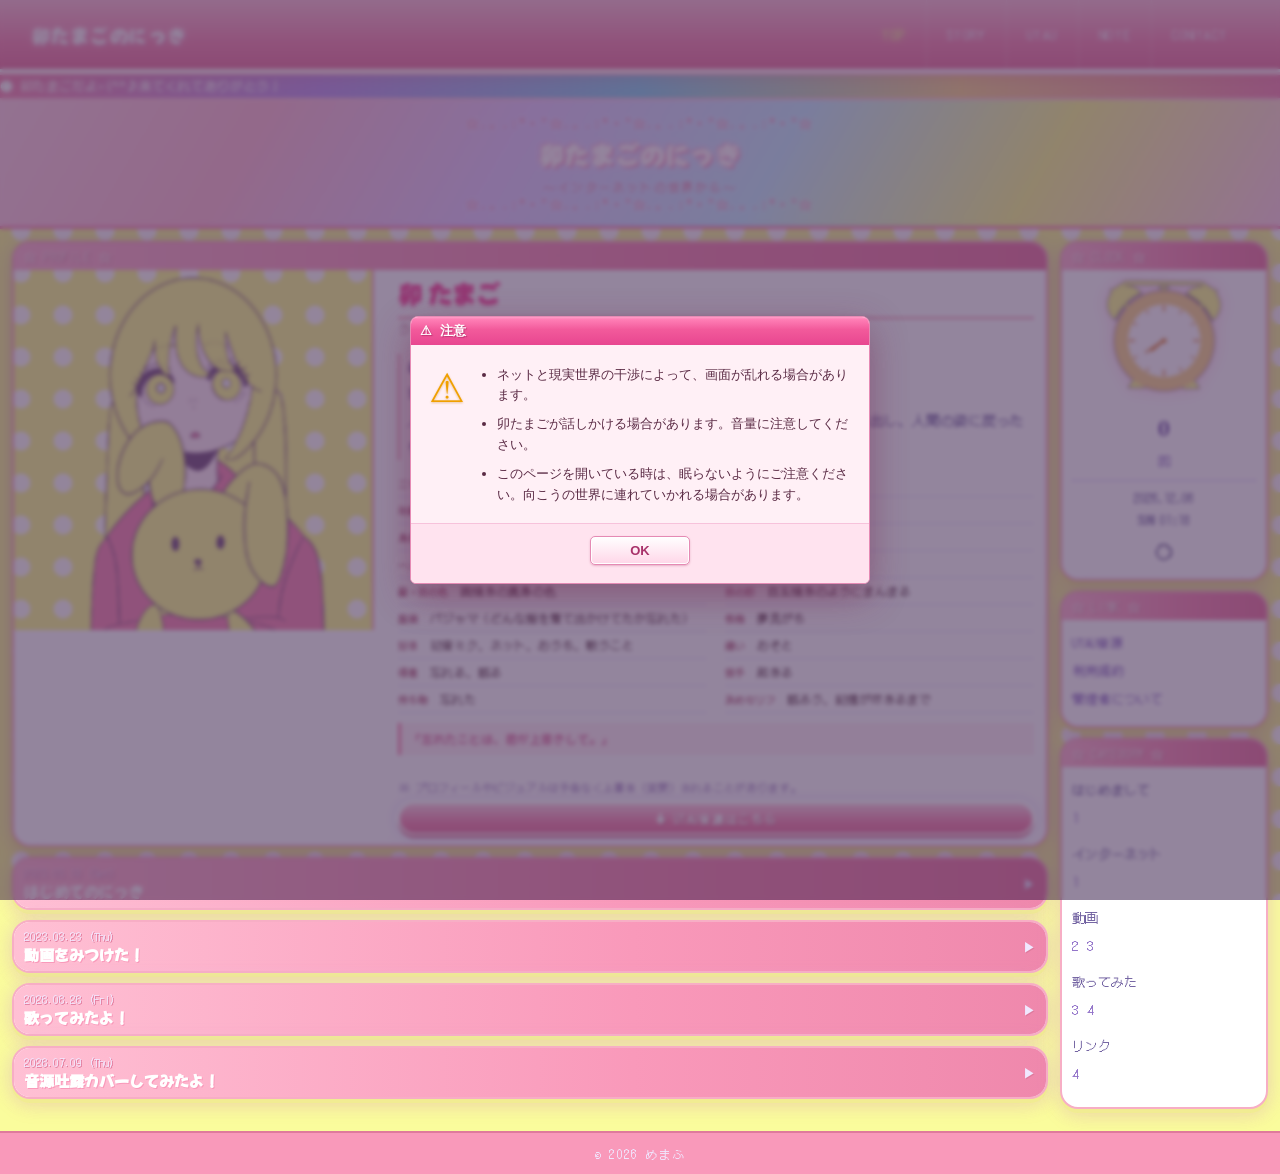
==== commit 23ee3236: "Add URL linking in post body Automatically convert URLs in the body to links." ====
--- a/index.html
+++ b/index.html
@@ -215,6 +215,11 @@
 
   function bodyToHtml(body, link, post) {
     let html = escapeHtml(body).replace(/\n/g, '<br>');
+    // 本文にそのまま貼られたURL（http/https）も自動でリンクにする
+    html = html.replace(
+      /(https?:\/\/[^\s<]+)/g,
+      (url) => `<a href="${url}" target="_blank" rel="noopener" class="post-body-link">${url}</a>`
+    );
     if (link) {
       html = html.replace(
         /\[([^\]]+)\]\(([^)]+)\)/g,
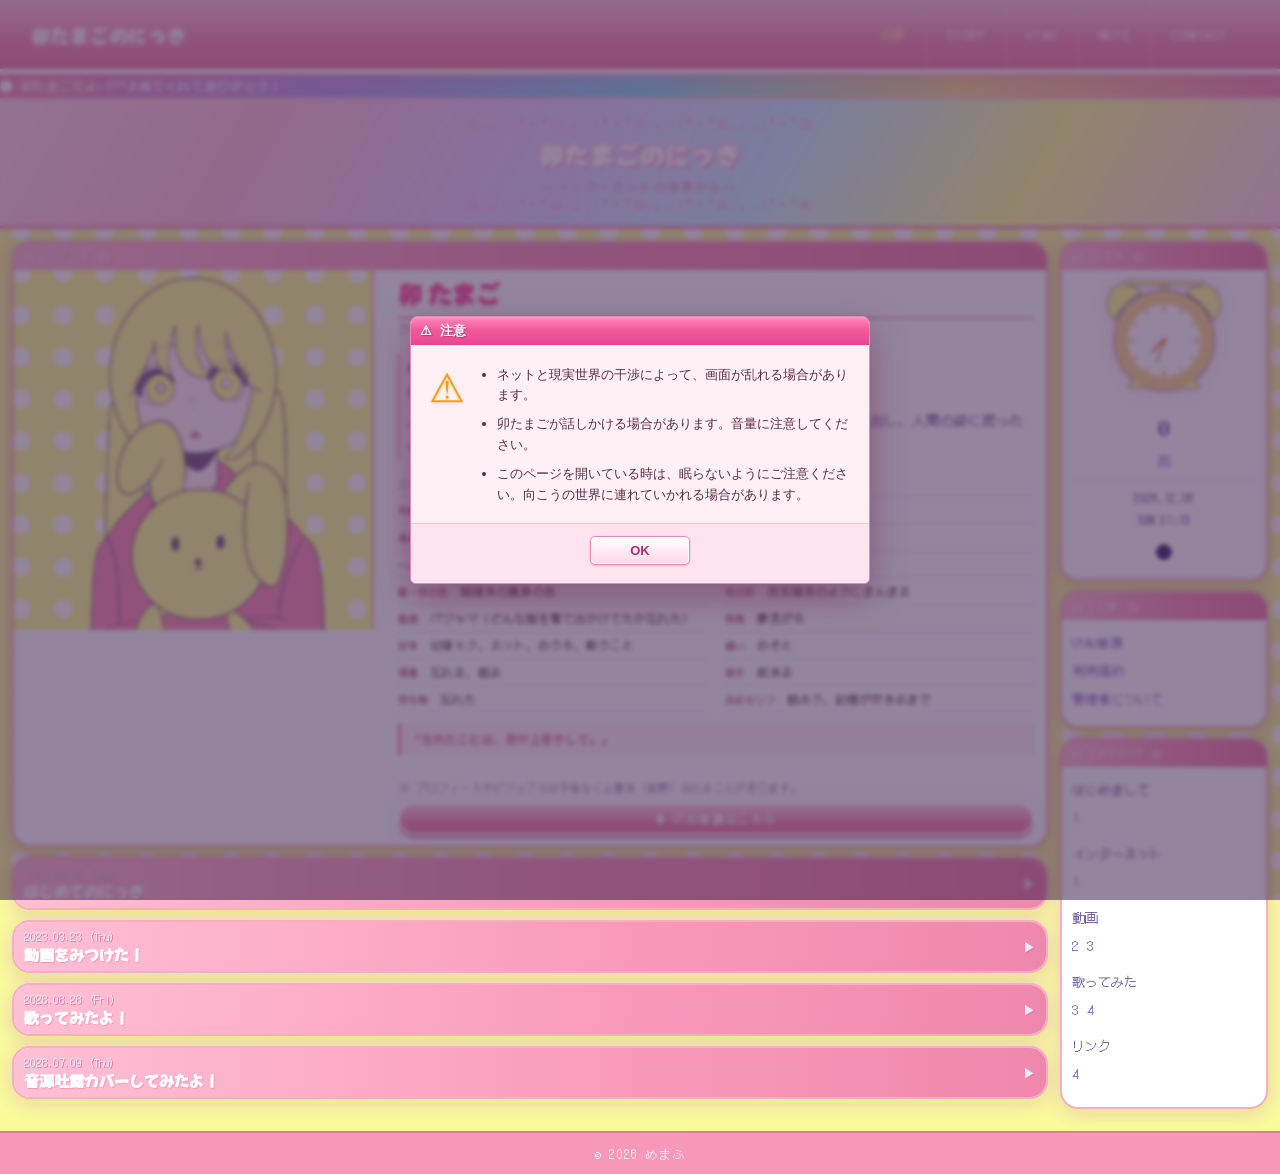
==== commit 00a1cca9: "Fix moon icon return values in getMoonIcon function" ====
--- a/index.html
+++ b/index.html
@@ -304,11 +304,11 @@
     return (((d-k)/(1000*60*60*24)) % 29.53 + 29.53) % 29.53;
   }
   function getMoonIcon(a) {
-    if(a<1.85) return '○';
-    if(a<7.38) return '◑';
-    if(a<14.77) return '●';
+    if(a<1.85) return '●';
+    if(a<7.38) return '◐';
+    if(a<14.77) return '○';
     if(a<23.14) return '◑';
-    return '○';
+    return '●';
   }
   let count = 0;
   function pickMarquee(isTamago, isFull) {
--- a/style.css
+++ b/style.css
@@ -35,6 +35,7 @@
 }
 
 a { color: inherit; text-decoration: none; }
+a.post-body-link, a.post-body-link:hover { color: var(--purple2); text-decoration: underline; word-break: break-all; }
 img { display: block; max-width: 100%; }
 
 /* ── ナビ ── */
